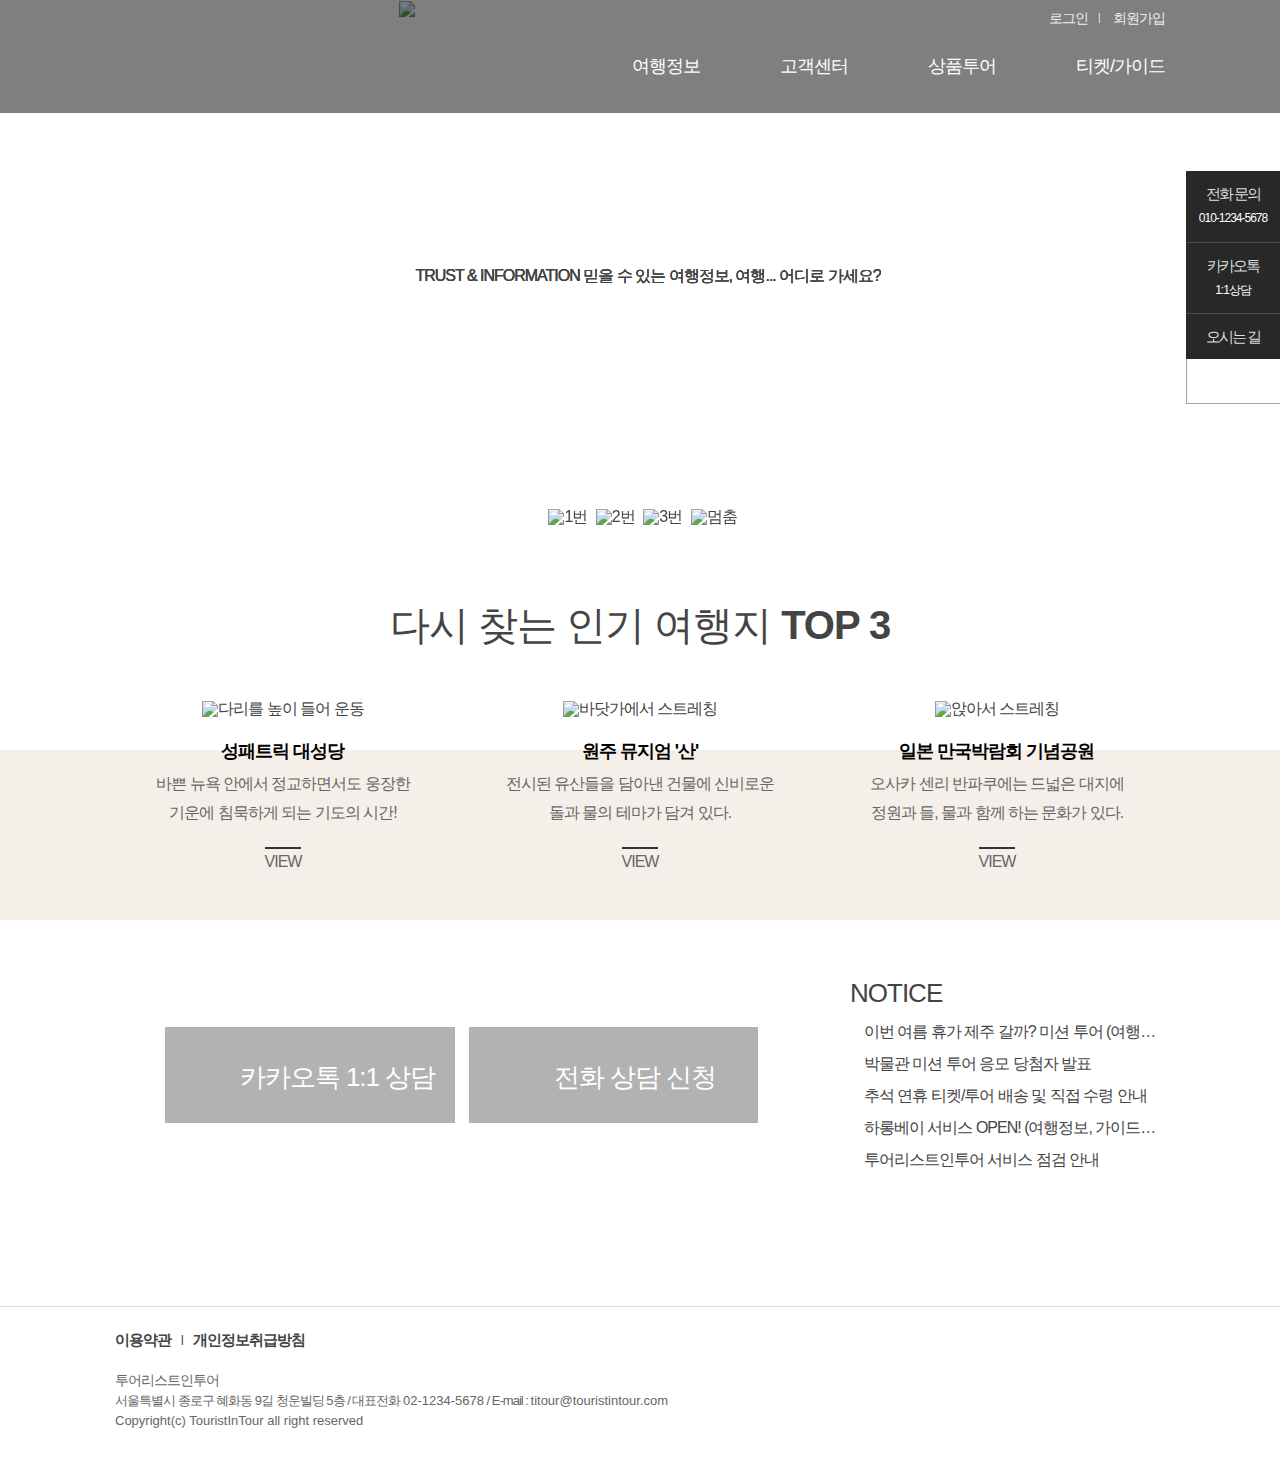
==== index.html @ 17442cc0 "0304" ====
<!DOCTYPE html>
<html lang="ko">
<head>
<title> 투어리스트인투어 </title>
<meta name="viewport" content="width=device-width, initial-scale=1, minimum-scale=1, maximum-scale=1">
<meta charset="utf-8" />
<meta http-equiv="X-UA-Compatible" content="IE=edge">
<link rel="stylesheet" href="css/swiper.min.css">
<link rel="stylesheet" href="css/common.css">
<script src="js/rollmain.js"></script>
<script src="js/common.js"></script>  

</head>
<body>
<ul class="skipnavi">
    <li><a href="#container">본문내용</a></li>
</ul>
<!-- wrap -->
<div id="wrap">

    <header id="header">
        <div class="header_area box_inner clear">    
            <h1><a href="#">Tourist in tour</a></h1>
            <p class="openMOgnb"><a href="#"><b class="hdd">메뉴열기</b> <span></span><span></span><span></span></a></p>
            <!-- header_cont -->
            <div class="header_cont">
                <ul class="util clear">
                    <li><a href="#">로그인</a></li>
                    <li><a href="#">회원가입</a></li>
                </ul>    
                <nav>
                <ul class="gnb clear">
                    <li><a href="#" class="openAll1">여행정보</a>
                        <div class="gnb_depth gnb_depth2_1">
                            <ul class="submenu_list">
                                <li><a href="#">국내</a></li>
                                <li><a href="#">해외</a></li>
                            </ul>
                        </div>
                    </li>
                    <li><a href="#" class="openAll2">고객센터</a>
                        <div class="gnb_depth gnb_depth2_2">
                            <ul class="submenu_list">
                                <li><a href="#">공지사항</a></li>
                                <li><a href="#">문의하기</a></li>
                            </ul>
                        </div>
                    </li>
                    <li><a href="#" class="openAll3">상품투어</a>
                        <div class="gnb_depth gnb_depth2_3">
                            <ul class="submenu_list">
                                <li><a href="#">프로그램 소개</a></li>
                                <li><a href="#">여행자료</a></li>
                            </ul>
                        </div>
                    </li>
                    <li><a href="#" class="openAll4">티켓/가이드</a>
                        <div class="gnb_depth gnb_depth2_4">
                            <ul class="submenu_list">
                                <li><a href="#">항공</a></li>
                                <li><a href="#">호텔</a></li>
                            </ul>
                        </div>
					</li>
				</ul>
                </nav>
                <p class="closePop"><a href="#">닫기</a></p>
            </div>
            <!-- //header_cont -->
        </div>
    </header>
    
    <div id="container">
        <div class="main_rolling_pc">
            <div class="visualRoll">
                <ul class="viewImgList">
                    <li class="imglist0">
                        <div class="roll_content">
                            <a href="#">
                            <img src="img/img_slidecontents01.png" alt="TRUST & INFORMATION 믿을 수 있는 여행정보, 여행... 어디로 가세요?"></a>
                            <p class="roll_txtline">BE TOURIST FOR BETTER LIFE</p>
                        </div>
                    </li>
                    <li class="imglist1">
                        <div class="roll_content">
                            <a href="#">
                            <img src="img/img_slidecontents02.png" alt="TRUST & INFORMATION 믿을 수 있는 여행정보, 여행... 어디로 가세요?"></a>
                            <p class="roll_txtline">BE TOURIST FOR BETTER LIFE</p>
                        </div>
                    </li>
                    <li class="imglist2">
                        <div class="roll_content">
                            <a href="#">
                            <img src="img/img_slidecontents03.png" alt="TRUST & INFORMATION 믿을 수 있는 여행정보, 여행... 어디로 가세요?"></a>
                            <p class="roll_txtline">BE TOURIST FOR BETTER LIFE</p>
                        </div>
                    </li>
                </ul>

                <div class="rollbtnArea">
                    <ul class="rollingbtn">
                        <li class="seq butt0"><a href="#butt"><img src="img/btn_rollbutt_on.png" alt="1번" /></a></li>
                        <li class="seq butt1"><a href="#butt"><img src="img/btn_rollbutt_off.png" alt="2번" /></a></li>
                        <li class="seq butt2"><a href="#butt"><img src="img/btn_rollbutt_off.png" alt="3번" /></a></li>
                        <li class="rollstop"><a href="#" class="stop"><img src="img/btn_roll_stop.png" alt="멈춤" /></a></li>
                        <li class="rollplay"><a href="#" class="play"><img src="img/btn_roll_play.png" alt="재생" /></a></li>
                    </ul>
                </div><!-- //rollbtnArea -->

            </div><!-- //visualRoll -->
        </div><!-- //main_rolling_pc -->
        
        <div class="main_rolling_mobile">
            <div class="swiper-container">
                <div class="swiper-wrapper">
                    <div class="swiper-slide">
                        <a href="#"><img src="img/mainslide_mob01.jpg" alt="TRUST & INFORMATION 믿을 수 있는 여행정보, 여행... 어디로 가세요?" /></a>
                    </div>
                    <div class="swiper-slide">
                        <a href="#"><img src="img/mainslide_mob02.jpg" alt="TRUST & INFORMATION 믿을 수 있는 여행정보, 여행... 어디로 가세요?" /></a>
                    </div>
                    <div class="swiper-slide">
                        <a href="#"><img src="img/mainslide_mob03.jpg" alt="TRUST & INFORMATION 믿을 수 있는 여행정보, 여행... 어디로 가세요?" /></a>
                    </div>
                </div>						
                <div class="swiper-pagination"></div>
                <!-- <div class="swiper-button-next"></div>
                <div class="swiper-button-prev"></div> -->
                
            </div><!--//swiper-container-->
        </div><!--//main_rolling_mobile -->
    
        <!-- about_area -->
        <div class="about_area">
            <h2>다시 찾는 인기 여행지 <b>TOP 3</b></h2>
            <div class="about_box">
                <ul class="place_list box_inner clear">
                    <li><a href="#" onclick="showContactPop()">
                            <img class="img_topplace" src="img/img_topplace01.jpg" alt="다리를 높이 들어 운동" />
                            <h3>성패트릭 대성당</h3>
                            <p class="txt">바쁜 뉴욕 안에서 정교하면서도 웅장한 기운에 침묵하게 되는 기도의 시간!</p>
                            <span class="view">VIEW</span></a>
                    </li>
                    <li><a href="#" onclick="showSpacePop()">
                            <img class="img_topplace" src="img/img_topplace02.jpg" alt="바닷가에서 스트레칭" />
                            <h3>원주 뮤지엄 '산'</h3>
                            <p class="txt">전시된 유산들을 담아낸 건물에 신비로운 돌과 물의 테마가 담겨 있다.</p>
                            <span class="view">VIEW</span></a>
                    </li>
                    <li><a href="#" onclick="showProgramPop()">
                            <img class="img_topplace" src="img/img_topplace03.jpg" alt="앉아서 스트레칭" />
                            <h3>일본 만국박람회 기념공원</h3>
                            <p class="txt">오사카 센리 반파쿠에는 드넓은 대지에 정원과 들, 물과 함께 하는 문화가 있다.</p>
                            <span class="view">VIEW</span></a>
                    </li>
                </ul>
            </div>
        </div>
        <!-- //about_area -->

        <!-- app_area -->
        <div class="appbbs_area">
            <div class="appbbs_box box_inner clear">
                <h2 class="hdd">상담과 최근게시물</h2>
                <p class="app_line">
                    <a href="#">카카오톡 1:1 상담</a>
                    <a href="#">전화 상담 신청</a>
                </p>
                <div class="bbs_line">
                    <h3>NOTICE</h3>
                    <ul class="notice_recent">
                        <li><a href="#">이번 여름 휴가 제주 갈까? 미션 투어 (여행경비 50만원 지원)</a></li>
                        <li><a href="#">박물관 미션 투어 응모 당첨자 발표</a></li>
                        <li><a href="#">추석 연휴 티켓/투어 배송 및 직접 수령 안내</a></li>
                        <li><a href="#">하롱베이 서비스 OPEN! (여행정보, 가이드북, 가이드맵)</a></li>
                        <li><a href="#">투어리스트인투어 서비스 점검 안내</a></li>
                    </ul>
                </div>
            </div>
        </div>
        <!-- //app_area -->

	</div>
	<!-- //container -->

    <footer>
        <div class="foot_area box_inner">
            <ul class="foot_list clear">
                <li><a href="#">이용약관</a></li>
                <li><a href="#">개인정보취급방침</a></li>
            </ul>
            <h2>투어리스트인투어</h2>
            <p class="addr">서울특별시 종로구 혜화동 9길 청운빌딩 5층 <span class="gubun">/</span>        
                <span class="br_line">대표전화 <span class="space0">02-1234-5678</span> <span class="gubun">/</span>        
                    <span class="br_line">E-mail : <span class="space0"> titour@touristintour.com</span></span>
                </span>
            </p>
            <p class="copy box_inner">Copyright(c) TouristInTour all right reserved</p>
            <ul class="snslink clear">
                <li><a href="#">blog</a></li>
                <li><a href="#">facebook</a></li>
                <li><a href="#">instargram</a></li>
            </ul>
        </div>
    </footer>

</div>
<!-- //wrap -->

<h2 class="hdd">빠른 링크 : 전화 문의,카카오톡,오시는 길,꼭대기로</h2>
<div class="quick_area">
    <ul class="quick_list">
        <li><a href="tel:010-7184-4403"><h3>전화 문의</h3><p>010-1234-5678</p></a></li>
        <li><a href="#"><h3>카카오톡 <em>상담</em></h3><p>1:1상담</p></a></li>
        <li><a href="#"><h3 class="to_contact">오시는 길</h3></a></li>
    </ul>
    <p class="to_top"><a href="#layout0" class="s_point">TOP</a></p>
</div>

<script type="text/javascript" src="js/swiper.min.js"></script>
<script>
document.addEventListener('DOMContentLoaded', function() {
    var swiper = new Swiper('.swiper-container', {
        loop: true,
        autoplay: {
            delay: 5500,
            disableOnInteraction: false
        },
        pagination: {
            el: '.swiper-pagination',
            clickable: true
        }
    });
});

function showContactPop() {
    const popup = document.querySelector('.contact_pop');
    popup.style.height = document.documentElement.scrollHeight + 'px';
    popup.style.display = 'block';
}

function showSpacePop() {
    const popup = document.querySelector('.space_pop');
    popup.style.height = document.documentElement.scrollHeight + 'px';
    popup.style.display = 'block';
}

function showProgramPop() {
    const popup = document.querySelector('.program_pop');
    popup.style.height = document.documentElement.scrollHeight + 'px';
    popup.style.display = 'block';
}

document.querySelectorAll('.btn_xpop a').forEach(function(btn) {
    btn.addEventListener('click', function(e) {
        e.preventDefault();
        this.closest('.popup_base').style.display = 'none';
    });
});
</script>

<!-- contact_pop -->
<div class="popup_base contact_pop">
    <div class="pop_content">
        <p class="btn_xpop"><a href="#">닫기</a></p>
        <ul class="pop_list">
            <li>
                <h2 class="tit_pop">성패트릭 대성당</h2>
                <img class="pop_img"src="img/img_pop1_1.jpg" alt="성패트릭 대성당" />
                <div class="pop_txt"><p>뉴욕에서 만난 아름다운 고딕양식에 감탄을 금할 수 없습니다. <br>인상적인 예술작품들과 함께 하고 있으며 정교한 구조와 섬세한 조각들을 만날 수 있습니다. </p></div>
            </li>
        </ul>        
    </div>
</div>
<!-- //contact_pop -->

<!-- space_pop -->
<div class="popup_base space_pop">
    <div class="pop_content">
        <p class="btn_xpop"><a href="#">닫기</a></p>
        <ul class="pop_list">
            <li>
                <h2 class="tit_pop">원주 뮤지엄 '산'</h2>
                <img class="pop_img"src="img/img_pop2_1.jpg" alt="뮤지엄 산의 물위의 건물" />
                <div class="pop_txt"><p>실내와 야외, 문화와 자연이 공존하는 세계. <br> 뮤지엄 산은  휴식과 소통이 어울러진 복합공간을 추구합니다. </p></div>
            </li>
            <li>
                <h2 class="tit_pop">박물관 야외</h2>
                <img class="pop_img"src="img/img_pop2_2.jpg" alt="박물관 야외조경" />
                <div class="pop_txt"><p>공간에 대한 관람을 최대한 배려하려고 합니다.<br>뮤지엄 산은 돌과 물과 산이 함께 어울림으로 배치된 조형 공간입니다.</p></div>
            </li>
        </ul>        
    </div>
</div>
<!-- //space_pop -->

<!-- program_pop -->
<div class="popup_base program_pop">
    <div class="pop_content">
        <p class="btn_xpop"><a href="#">닫기</a></p>
        <ul class="pop_list">
            <li>
                <h2 class="tit_pop">일본 만국박람회 기념 공원</h2>
                <img class="pop_img"src="img/img_pop3_1.jpg" alt="일본 만국박람회 기념 공원" />
                <div class="pop_txt"><p>센리 반파쿠 기념 공원에서는 일본 정원의 확장판을 만날 수 있습니다.<br>가능한 가장 넓은 공간에 꾸민 연못, 산림욕, 정원, 산책길을 만끽할 수 있습니다.</p></div>
            </li>
        </ul>        
    </div>
</div>
<!-- //program_pop -->

</body>
</html>
---- css/common.css ----
@charset "utf-8";
@import url('layout_base.css');

/* Reset */
* {
  margin: 0;
  padding: 0;
  box-sizing: border-box;
}

/* Typography */
h1, h2, h3, h4, h5, h6 {
  font-weight: normal;
  font-size: inherit;
}

/* Block elements */
article, aside, details, figcaption, figure, 
footer, header, nav, section {
  display: block;
}

/* Base elements */
body {line-height: 1;}
img {
  border: 0;
  vertical-align: middle;
}
table {
  border-collapse: collapse;
  border-spacing: 0;
}
ul, ol {list-style: none;}
address, em {font-style: normal;}
input, select, textarea, button {vertical-align: middle;}


/* 건너뛰기 링크(접근성) */
.skipnavi {position:absolute; left:0; top:-50px; text-indent:-9999px; font-size:0; width:100%; z-index:999; }
.skipnavi li a:focus, 
.skipnavi li a:active {position:absolute; left:0; top:50px; display:block; width:100%; padding:5px 0; text-align:center; text-indent:0px; font-size:12px; font-weight:bold; background:#f2f2f2;}

/* anchor */
a {text-decoration:none; color:#444;}

/* checkbox & radio button Design */
input[type=checkbox].css-checkbox {
	overflow: hidden; position:absolute; left:-1000px; width:1px; height:1px;
}

input[type=checkbox].css-checkbox + label {
	display:inline-block; height:20px; padding-left:30px !important; line-height:20px !important; background:url(../img/bg_checkbox.png) no-repeat 0 0; background-size:20px; cursor:pointer; vertical-align:middle; font-size:15px;
	-webkit-touch-callout: none;/* 터치 호버 효과 제거 */
	user-select: none;/* 터치 호버 효과 제거 */
}

input[type=checkbox].css-checkbox:checked + label {
	background-position:0 -20px;
}

/* radio button design */
input[type=radio].css-radio {
	overflow:hidden; position:absolute; left:-1000px; width:1px; height:1px;
}
input[type=radio].css-radio + label {
	display:inline-block; padding-left:20px !important; margin-right:20px; background:url(../img/bg_radio.png) no-repeat 0 0; cursor:pointer; vertical-align:middle; font-size:15px;
	/*-webkit-touch-callout:none;
	-webkit-user-select:none;
	-khtml-user-select:none;
	-moz-user-select:none;
	-ms-user-select:none;*/
}
input[type=radio].css-radio:checked + label {
	background-position:0 -50px;
}
input::placeholder {color:#999;}
textarea::placeholder {color:#999;}

/* input_style */
input[type=text] {-webkit-appearance:none; box-sizing:border-box; display:inline-block; height:45px; padding:0 10px; border:1px solid #ccc; background-color:#fff;  line-height:normal; font-size:15px;}
input[type=number] {-webkit-appearance:none; box-sizing:border-box; display:inline-block; height:45px; padding:0 10px; border:1px solid #ccc; background-color:#fff;  line-height:normal; font-size:15px;}
input[type=password] {-webkit-appearance:none; box-sizing:border-box; display:inline-block; height:45px; padding:0 10px; border:1px solid #ccc; background-color:#fff;  line-height:normal; font-size:15px;}
input[type=tel] {-webkit-appearance:none; box-sizing:border-box; display:inline-block; height:45px; padding:0 10px; border:1px solid #ccc; background-color:#fff;  line-height:normal; font-size:15px;}
input[type=email] {-webkit-appearance:none; box-sizing:border-box; display:inline-block; height:45px; padding:0 10px; border:1px solid #ccc; background-color:#fff;  line-height:normal; font-size:15px;}
input[type=birthday] {-webkit-appearance:none; box-sizing:border-box; display:inline-block; height:45px; padding:0 10px; border:1px solid #ccc; background-color:#fff;  line-height:normal; font-size:15px;}
textarea {-webkit-appearance:none; box-sizing:border-box; padding:10px; border:1px solid #ccc; font-size:15px;}
select {-webkit-appearance:none; height:30px; padding:0 5px; box-sizing:border-box; border:1px solid #ccc;}

/* select_common */
.select_common {display:inline-block; box-sizing:border-box; position:relative; width:158px; height:35px; overflow:hidden; border:1px solid #ccc; background:url(../img/ico_selectArr.png) no-repeat 100% 50%;}
.select_common select {display:inline-block; width:185px; height:29px; padding:0 10px; border:none; background:none; font-size:15px;}

/* common */
html{height:100%;}
body {height:100%; font-family:'Malgun Gothic','맑은 고딕',sans-serif; font-size:16px; letter-spacing:-1px; color:#444; white-space:normal; word-wrap:break-word;}
input, select, textarea {box-sizing:border-box; font-size:15px; font-family:'Malgun Gothic','맑은 고딕',sans-serif; letter-spacing:-1px; color:#444; -webkit-appearance:none;}
textarea {box-sizing:border-box; padding:10px; border:1px solid #ccc;}
input, textarea {-webkit-appearance:none; border-radius:0;}
* {-webkit-text-size-adjust:none;}
.dp_none {display:none;}
.hdd, legend {font-size:0; width:0; height:0; line-height:0; text-indent:-9999px; overflow:hidden; visibility:hidden; position:absolute; top:0; left:0;}
caption {font-size:0; width:0; height:0; line-height:0; text-indent:-9999px; overflow:hidden;}
.clear:after {content:""; display:block; clear:both;}
hr {display:none;}

/* ======================================================================== PC */

/* button_style */
.btn_line {text-align:center; font-size:0;}
.btn_line a {margin-left:10px;}
.btn_line a:first-child {margin-left:0;}
.btn_srch {display:inline-block; width:70px; text-align:center; height:35px; font-size:14px; line-height:35px; vertical-align:middle; background:#384d75; color:#fff !important;}
.btn_bbs {display:inline-block; width:70px; text-align:center; height:35px; font-size:14px; line-height:35px; vertical-align:middle; background:#384d75; color:#fff !important;}
.btn_baseColor {display:inline-block; width:125px; height:50px; line-height:50px; background:#384d75; font-size:20px; color:#fff !important;}

/* layout */
#wrap {}
.box_inner {width:1050px; margin:0 auto;}

/* header */
header {position:absolute; left:0; top:0; width:100%; height:113px; background:rgba(0,0,0,0.5); z-index:100;}
header .header_area {/*position:relative;*/}
header .header_area h1 {float:left; padding:45px 0 0;}
header .header_area h1 a {display:block; width:270px; height:71px; text-indent:-9999px; overflow:hidden; background:url(../img/logo.png) no-repeat;}
header .header_area .openMOgnb {display:none;}
.header_cont {float:right; width:780px;}
.header_cont .util {text-align: right; padding-top:10px;}
.header_cont .util li {display:inline;}
.header_cont .util li:after {content:"|"; display:inline-block; padding:0 10px; font-size:10px; color:#eee; position:relative; top:-2px;}
.header_cont .util li:last-child:after {content:""; display:none;}
.header_cont .util li a {font-size:14px; color:#eee;}
.header_cont .gnb {float:right; box-sizing:border-box; padding-top:5px; /*height:113px;*/}
.header_cont .gnb li {float:left;}
.header_cont .gnb li a {display:block; padding:26px 40px; font-size:18px; color:#fff;}
.header_cont .gnb li:last-child a {padding-right:0;}
.header_cont .closePop {display:none;}
.gnb_depth {position:absolute; left:0; top:113px; width:100%; background:rgba(250,100,0,0.85); z-index:100; display:none;}
.gnb_depth .submenu_list {width:1050px; margin:0 auto; text-align:left;}
.gnb_depth2_1 .submenu_list {box-sizing:border-box; padding-left:480px;}
.gnb_depth2_2 .submenu_list {box-sizing:border-box; padding-left:600px;}
.gnb_depth2_3 .submenu_list {box-sizing:border-box; padding-left:730px;}
.gnb_depth2_4 .submenu_list {box-sizing:border-box; padding-left:940px;}
.gnb_depth .submenu_list li {display:inline;}
.gnb_depth .submenu_list li a {display:inline-block; padding:20px;}
.gnb_depth .submenu_list li:last-child a {padding-right:0;}
.gnb_depth .submenu_list li a.on {color:#fff;}

/* footer */
footer {border-top:1px solid #ddd;}
footer .foot_area {position:relative; padding-bottom:40px;}
footer .foot_area .foot_list {padding-top:25px;}
footer .foot_area .foot_list li {float:left;}
footer .foot_area .foot_list li:first-child:after {content:"|"; display:inline-block; padding:0 10px; font-size:10px; color:#000; position:relative; top:-2px;}
footer .foot_area .foot_list li a {font-weight:bold; font-size:15px;}
footer .foot_area h2 {padding-top:25px; font-size:14px; color:#666;}
footer .foot_area .addr {padding-top:5px; line-height:1.4; font-size:13px; color:#666;}
footer .foot_area .addr .space0 {letter-spacing: 0;}
footer .foot_area .copy {padding-top:3px; font-size:13px; color:#666; letter-spacing:0;}
footer .foot_area .snslink {position:absolute; right:20px; top:50px;}
footer .foot_area .snslink li {float:left; margin-left:60px;}
footer .foot_area .snslink li a {display:block; width:50px; height:74px; text-indent:-9999px; overflow:hidden; background:url(../img/ico_blog_r.png) no-repeat;}
footer .foot_area .snslink li + li a {background-image:url(../img/ico_facebook_r.png);}
footer .foot_area .snslink li + li + li a {background-image:url(../img/ico_instargram_r.png);}

/* container */
#container {padding-bottom:70px;}

/* main rolling */
.main_rolling_mobile {display: none;}
.visualRoll {position:relative; width:100%;}
.viewImgList {position:relative; width:100%;}	
.viewImgList li {text-align:center; height:550px; line-height:550px;}
.viewImgList li.imglist0 {position:relative; z-index:50; background:url('../img/mainslide01.jpg') no-repeat center;}
.viewImgList li.imglist1 {position:absolute; width:100%; left:0; top:0; z-index:10; background:url('../img/mainslide02.jpg') no-repeat center;}
.viewImgList li.imglist2 {position:absolute; width:100%; left:0; top:0; z-index:10; background:url('../img/mainslide03.jpg') no-repeat center;}
.viewImgList li {background-size:cover !important;}
.viewImgList li .roll_content {position:relative;}
.viewImgList li .roll_content .roll_txtline {position:absolute; left:0; bottom:60px; width:100%; line-height:1; text-align:center; font-size:22px; color:#fff; letter-spacing:2px;}
.rollbtnArea {position:absolute; width:100%; left:0; bottom:25px; z-index:200;}
.rollbtnArea .rollingbtn {width:320px; margin:0 auto; text-align:center;}
.rollbtnArea .rollingbtn li {display:inline-block; margin-right:5px;}
.rollbtnArea .rollingbtn li.butt0 {margin-left:10px;}
.rollbtnArea .rollingbtn li.rollstop {}
.rollbtnArea .rollingbtn li.rollplay {display:none;}
.rollbtnArea .rollingbtn li a {vertical-align:top;}

/* about_area */
.about_area {}
.about_area h2 {padding:55px 0 105px; text-align:center; font-size:40px;}
.about_area .about_box {background:#f4f0e9;}
.about_area .place_list {}
.about_area .place_list li {float:left; width:32%; margin-left:2%; text-align:center; position:relative; top:-50px;}
.about_area .place_list li:first-child {margin-left:0;}
.about_area .place_list li .img_topplace {width:100%;}
.about_area .place_list li h3 {font-weight:bold; font-size:18px; padding-top:25px; color:#000;}
.about_area .place_list li p.txt {box-sizing:border-box; padding:10px 30px 0; width:100%; overflow:hidden; word-break:keep-all; line-height:1.8; color:#666;}
.about_area .place_list li .view {display:inline-block; margin-top:20px; padding-top:5px; border-top:2px solid #333; color:#666;}

/* app_area */
.appbbs_area {padding:60px 0;}
.appbbs_area .appbbs_box {}
.appbbs_box .app_line {float:left; width:66%; box-sizing:border-box; padding:45px 0; text-align:center; background:url(../img/bg_app.jpg) no-repeat; font-size:0;}
.appbbs_box .app_line a {display:inline-block; width:42.4%; height:100px; line-height:100px; box-sizing:border-box; padding-left:75px; text-align:left; background:rgba(0,0,0,0.3) url(../img/ico_katalk.png) no-repeat 20px 50%; border:2px solid #fff; margin-right:10px; font-size:26px; color:#fff; vertical-align:middle;}
.appbbs_box .app_line a + a {margin-right:0; padding-left:85px;background-image:url(../img/ico_phone.png);}
.appbbs_box .bbs_line {float:right; width:30%;}
.appbbs_box .bbs_line h3 {font-size:26px;}
.appbbs_box .bbs_line .notice_recent {padding-top:10px;}
.appbbs_box .bbs_line .notice_recent li {padding:8px 0;}
.appbbs_box .bbs_line .notice_recent li a {display:block; padding-left:14px; background:url(../img/ico_bullet.png) no-repeat 0 50%; overflow:hidden; text-overflow:ellipsis; white-space:nowrap;}

/* quick_list */
.quick_area {position:fixed; top:171px; right:0; width:94px; z-index:100;}
.quick_area .quick_list {}
.quick_area .quick_list li {text-align:center; background:#282828; font-size:15px;}
.quick_area .quick_list li a {display:block; padding:15px 0; border-top:1px solid #4d4d4d;}
.quick_area .quick_list li:first-child a {border-top:none;}
.quick_area .quick_list li a h3 {padding-bottom:10px; color:#ddd; letter-spacing:-2px;}
.quick_area .quick_list li:last-child a h3 {padding-bottom:0;}
.quick_area .quick_list li a h3 em {display:none;}
.quick_area .quick_list li a p {line-height:1.3; font-size:12px; color:#fff;}
.to_top {text-align:center; background:#fff;}
.to_top a {display:block; height:45px; box-sizing:border-box; text-indent:-9999px; overflow:hidden; border-left:1px solid #a3a3a3; border-bottom:1px solid #a3a3a3; background:url(../img/ico_totop.png) no-repeat center; background-size:50%;}

/* popup_base */
.popup_base {position:absolute; left:0; top:0; width:100%; height:100%; background:rgba(0,0,0,0.7); z-index:200; display:none;}
.popup_base .pop_content {position:relative; width:580px; margin:200px auto 0; box-sizing:border-box; background:#fff;}
.pop_content .btn_xpop {position:absolute; right:0; top:-55px;}
.pop_content .btn_xpop a {display:block; width:45px; height:45px; text-align:center; text-indent:-9999px; overflow:hidden; background:url(../img/btn_xpop.png) no-repeat; background-size:45px;}
.pop_content .pop_list li {padding:36px; text-align:center;}
.pop_content .pop_list li + li {background:#f4f0e9;}
.pop_content .pop_list li + li + li {background:#fff;}
.pop_content .pop_list li h2.tit_pop {padding:10px 0 24px; font-weight:bold; font-size:30px; letter-spacing:-2px;}
.pop_content .pop_list li img.pop_img {width:100%;}
.pop_content .pop_list li .pop_txt {padding-top:15px}
.pop_content .pop_list li .pop_txt p {padding-top:10px; line-height:1.8; font-size:17px; width:95%; margin:0 auto; overflow:hidden; word-break:keep-all; letter-spacing:-2px;}

/* sub_page */
.location_area {height:445px; background:url(../img/img_top2.jpg) no-repeat center bottom;}
.location_area.about {}
.location_area.customer {background-image:url(../img/img_top2.jpg);}
.location_area.package {background-image:url(../img/img_top3.jpg);}
.location_area.ticket {background-image:url(../img/img_top4.jpg);}
.location_area.member {background-image:url(../img/img_top5.jpg);}
.location_area h2.tit_page {padding:250px 0 0 0; margin:0 50px; border-bottom:1px solid #ccc; font:30px "Arial Narrow"; color:#fff; letter-spacing:3px;}
.location_area h2.tit_page .in {font-variant: small-caps;}
.location_area p.location {padding:20px 0 0 50px; color:#fff;}
.location_area p.location .path {display:inline-block; padding:0 10px;}
.location_area ul.page_menu {display:none;}
.bodytext_area {box-sizing:border-box; padding:55px 50px 0;}

/* 공지사항 목록 */
.minisrch_form {width:100%; text-align:right; margin-bottom:20px;}
.minisrch_form .tbox {padding:0 5px 0 30px; width:200px; height:35px; line-height:35px; border:none; border-bottom:1px solid #ccc; background:url('../img/ico_search.png') no-repeat 10px 50%; background-size:15px;}
.bbsListTbl {width:100%; border-top:2px solid #384d75;}
.bbsListTbl th, .bbsListTbl td {padding:10px; box-sizing:border-box; height:55px;}
.bbsListTbl th {border-bottom:1px solid #ccc; background:#f0f3fa;}
.bbsListTbl td {text-align:center; line-height:1.3; border-bottom:1px solid #ccc;}
.bbsListTbl td.tit_notice {text-align:left;}
.bbsListTbl td:nth-child(1) {width:10%;}
.bbsListTbl td:nth-child(2) {width:55%;}
.bbsListTbl td:nth-child(3) {width:15%;}
.bbsListTbl td:nth-child(4) {width:20%;}
.pagination {padding:40px 0 0; text-align:center;}
.pagination a {display:inline-block; }
.pagination a.pbtn {display:inline-block; padding:7px; text-align:center; vertical-align:middle; font-size:0;}
.pagination a .pagenum {display:inline-block; width:25px; height:25px; line-height:25px; text-align:center; vertical-align:middle;}
.pagination a .currentpage {border-radius:3px; background:#384d75; color:#fff;}
.pagination a:hover .pagenum {border-radius:3px; background:#ddd;}

/* 공지사항 상세보기 */
.bbsview_list {padding-bottom:30px;  border-top:2px solid #384d75;}
.bbsview_list li {box-sizing:border-box; padding:0 15px; border-bottom:1px solid #ccc; font-size:14px; color:#666;}
.bbsview_list li.bbs_title {width:100%; overflow:hidden; white-space:nowrap; text-overflow:ellipsis; height:50px; line-height:50px; font-weight:bold; font-size:16px;}
.bbsview_list li.bbs_hit {height:40px; line-height:40px; float:left; width:50%;}
.bbsview_list li.bbs_date {height:40px; line-height:40px; float:left; width:50%;}
.bbsview_list li.bbs_content {clear:both; min-height:200px; padding:20px 15px;}
.bbsview_list li.bbs_content .editer_content {line-height:1.4;}
.near_list {border-top:1px solid #ccc;}
.near_list li {padding:10px; border-bottom:1px solid #ccc;}
.near_list li:after {content:""; display:block; clear:both;}
.near_list li h4 { float:left; width:100px; padding:0 0 0 50px; background:url(../img/ico_nearNext.png) no-repeat 12px 50%; font-size:15px;}
.near_list li h4.next {background:url('../img/ico_nearPrev.png') no-repeat 12px 50%;}
.near_list li a {float:left;}

/* place_area */
.bodytext_area.place_area {padding:55px 0 0;}
.program_list li {float:left; width:31.5%; margin:0 0.9%;}
.program_list li:nth-child(3n+1) {clear:both;}
.program_list li .img_place {display:block;  width:100%;}
.program_list li h3 {padding:40px 0 0; font-weight:bold; font-size:22px;}
.program_list li .subttl {padding:25px 0 0; font-weight:bold; font-size:16px; color:#fa6400; letter-spacing: 0;}
.program_list li .program_content {padding:15px 0 0; line-height:1.8; font-size:15px;}
.program_list li .program_content p {width:100%; overflow:hidden; word-break:keep-all;}
.program_list li .program_content p .subtxt {display: none;}
.program_list li .btn_more {padding:10px 0 20px; text-align:center; font-size:12px;}
.program_list li .btn_more a {display:inline-block; padding:5px 7px; border-radius:3px; background:#000; color:#fff;}

/* login */
.login_wrap {width:468px; margin:50px auto 0;}
h1.loginTit {text-align:center;}
h1.loginTit a {display:block;}
h1.loginTit a img {width:100%;}
.login_list {width:75%; margin:70px auto 20px;}
.login_list li {position:relative; margin-bottom:4px; height:54px; box-sizing:border-box; padding-left:50px; border-radius:5px;}
.login_list li a {display:block; height:54px; box-sizing:border-box; line-height:54px; text-align:center; vertical-align:middle; font-size:14px; color:#fff;}
.login_list li:last-child {margin-bottom:0;}
.login_list li.kakao {background:#ffea26 url(../img/ico_kakao.png) no-repeat 15px 50%; background-size:45px 45px;}
.login_list li.kakao a {color:#202224;}
.login_list li.naver {background:#00c300 url(../img/ico_naver.png) no-repeat 15px 50%; background-size:45px 45px;}
.login_list li.facebook {background:#405ea9 url(../img/ico_face.png) no-repeat 15px 50%; background-size:45px 45px;}
.login_list li.cellphone {background:#888 url(../img/ico_cellphone.png) no-repeat 15px 50%; background-size:45px 45px;}

.btnonoff_line {width:75%; margin:10px auto; text-align:center;}
.btnonoff_line .btn_onoff {margin-left:5px; font-size:14px;}
.switch {position:relative; display:inline-block; width:35px; height:22px; margin:0; padding:0; border-radius:16px; background:#e5e5e5; vertical-align:top; appearance:none; cursor:pointer; z-index:0;}
.switch:before {content:""; position:absolute; left:1px; top:1px; width:33px; height:20px; border-radius:15px; background:#fff; z-index:1;}
.switch:after {content:""; position:absolute; left:1px; top:1px; width:19px; height:19px; border-radius:20px; background:#fff; -webkit-transition-duration:300ms; transition-duration:300ms; -webkit-box-shadow:0 2px 5px #999; box-shadow:0 2px 5px #999; z-index:2;}
.switchOn, .switchOn:before {background:#1a57cb !important;}
.switchOn:after {left:15px !important;}

/* 회원가입 */
.appForm {margin:40px auto 0;}
.appForm .info_pilsoo {position:relative; padding-left:20px; padding-bottom:10px; border-bottom:2px solid #000; font-size:15px; color:#f00;}
.appForm .pilsoo_item:before {content:"*"; display:inline-block; position:absolute; left:5px; top:3px; width:15px; font-weight:bold; font-size:17px; color:#f00;}
.appForm .app_list {padding:10px 0; border-bottom:1px solid #ccc;}
.appForm .app_list li {padding:8px 0;}
.appForm .app_list li .tit_lbl {position:relative; float:left; width:150px; box-sizing:border-box; padding-left:20px; line-height:42px; font-weight:bold; font-size:17px; letter-spacing: -2px;}
.appForm .app_list li .app_content {float:right; width:770px;}
.appForm .app_list li .app_content * {vertical-align:top;}
.appForm .app_list li .app_content.email_area .ico_space {display: inline-block; padding-top:10px;}
.appForm .app_list li .app_content.radio_area {height:45px; box-sizing:border-box; padding-top:12px;}
.appForm .app_list li .app_content.checkbox_area {height:45px; box-sizing:border-box; padding-top:12px;}
.appForm .app_list li .app_content label {vertical-align:middle;}
.appForm .app_list li .select_common {width:160px; height:45px; background-position:100% 50%; border:1px solid #ccc;}
.appForm .app_list li .select_common select {width:200px; height:43px;}
.appForm .app_list li textarea {height:245px;}
.appForm .info_line {padding:10px 10px 20px; font-size:15px;}
.btn_line {padding:20px 0;}
.btn_line a.btn_app {height:37px; line-height:37px; margin-left:100px; font-size:14px;}

/* MYPAGE */
.myinfo dt {width:170px; height:70px; line-height:70px; text-align:center; background:#dfe3ea; font-size:18px; background:#000; color:#fff;}
.myinfo dd {border-top:2px solid #000;}
.regForm .reg_list {padding:10px 0 0; background:url(../img/bg_reglist.png) repeat-y;}
.regForm .reg_list li {min-height:60px; padding:0; border-bottom:1px solid #ccc;}
.regForm .reg_list li .tit_lbl {position:relative; float:left; width:150px; box-sizing:border-box; padding-left:20px; line-height:60px; font-weight:bold; font-size:16px;}
.regForm .reg_list li .reg_content {float:right; width:770px; box-sizing:border-box; padding-left:20px; padding-top:25px;font-size:15px;}
.regForm .reg_list li .reg_content * {vertical-align:middle;}
.regForm .reg_list li .reg_content.radio_area {padding-top:20px;}
.regForm .reg_list li .reg_content label {vertical-align:middle;}
.regForm .reg_list li .reg_content .info_line {padding:10px 10px 17px 0; font-size:15px;}


@media all and (max-width:1065px) and (min-width:801px) {			/* ipad가로, ipadPro가로세로, gallexyTab가로 */
	.box_inner {width:100%;}	
    header .header_area h1 {padding-left:20px;}
	.header_cont {float:right; width:60%; padding-right:20px;}		/* gnb 간격 줄임 */
	.header_cont .gnb li a {padding:26px 25px;}
	.gnb_depth .submenu_list {width:100%; padding-left:52%;}
    .gnb_depth .submenu_list li a {padding:20px;}                  /* 없으면 395행을 따르게 됨 */
	#container {padding-bottom:20px;}
    .about_area .place_list {box-sizing:border-box; padding:0 20px;}
    .appbbs_area .appbbs_box {box-sizing:border-box; padding:0 20px;}
    .appbbs_box .app_line a {font-size:21px;}
    footer .foot_area {box-sizing:border-box; padding-left:20px;}
    footer .foot_area .snslink li {margin-left:15px;}
    .quick_area .quick_list {display: none;}
    .to_top {position:fixed; right:20px; bottom:112px; text-align:center; background:none; z-index:100;}
	.to_top a {display:block; width:45px; height:45px;  border-left:none; border-bottom:none; background:url(../img/ico_totop_mo.png) no-repeat center; background-size:45px;}
    /* 회원가입 */
    .appForm .app_list li .tit_lbl {width:21%;}
    .appForm .app_list li .app_content {width:79%;}
    /* MYPAGE */
    .regForm .reg_list li .tit_lbl {width:25%;}
    .regForm .reg_list li .reg_content {width:75%;}
}

@media all and (max-width:800px) {
	.btn_bbs {display:inline-block; width:100%; text-align:center; height:35px; font-size:14px; line-height:35px; vertical-align:middle; background:#384d75; color:#fff !important;}
	.btn_baseColor {display:inline-block; width:100%; height:50px; line-height:50px; background:#384d75; font-weight:bold; font-size:20px; color:#fff !important;}

	.box_inner {width:100%;}

	header {height:90px; text-align:center; z-index:200; background:rgba(0,0,0,0.5);}
	header.on {background:#31353d;}
	header .header_area h1 {float:none; width:100%; height:50px; text-align:center; padding:35px 0 0;}
	header .header_area h1 a {display:inline-block; width:180px; height:23px; background-size:180px 23px;}
	header .header_area .openMOgnb {display:block; position:absolute; left:15px; top:35px; width:23px; height:16px;}
	header .header_area .openMOgnb span {box-sizing:border-box; display:block; width:25px; height:3px; margin-bottom:4px; border-radius:10px; background:#fff;}
	header .header_area .openMOgnb span + span {width:17px;}
	header .header_area .openMOgnb span:last-child {width:25px; margin-bottom:0;}
	.header_cont {float:none; width:100%; background:#31353d; display:none;}
	.header_cont .util {padding:20px;}
	.header_cont .util li {float:left;}
	.header_cont .util li:after {content:"|"; display:inline-block; padding:0 10px; font-size:10px; color:#a2a2a2; position:relative; top:-2px;}
    .header_cont .util li:last-child:after {content:""; display:none;}
	.header_cont .util li a {font-size:16px; color:#fff;}
	.header_cont .closePop {display:block; position:absolute; right:0; top:15px;}
	.header_cont .closePop a {display:block; width:60px; height:60px; text-indent:-9999px; overflow:hidden; background:url(../img/btn_closeMenu.png) no-repeat; background-size:60px; }
	.header_cont .gnb {float:none; box-sizing:border-box; padding-top:0; height:auto; border-top:1px solid #83868b;}
	.header_cont .gnb li {float:left; width:50%; text-align:left; box-sizing:border-box; border-bottom:1px solid #83868b;}
	.header_cont .gnb li:nth-child(odd) {border-right:1px solid #83868b;}
	.header_cont .gnb li a {display:block; padding:0 0 0 65px; height:60px; line-height:60px; background:url(../img/ico_gnb01.png) no-repeat 10px center; background-size:49px 56px; font-size:16px; color:#fff;}
	.header_cont .gnb li + li a {background-image:url(../img/ico_gnb02.png);}
	.header_cont .gnb li + li + li a {background-image:url(../img/ico_gnb03.png);}
	.header_cont .gnb li + li + li + li a {background-image:url(../img/ico_gnb04.png);}
	.header_cont .gnb li + li + li + li + li a {background-image:url(../img/ico_gnb05.png);}
	.gnb_depth {display:none;}

	/* main rolling */
    .main_rolling_pc {display: none;}
    .main_rolling_mobile {display: block;}
    .main_rolling_mobile .swiper-container .swiper-wrapper .swiper-slide img {width: 100%;}
    .main_rolling_mobile .swiper-pagination {width:auto; right:20px; left:auto; top:auto; bottom:20px; font-size:0;}
    .main_rolling_mobile .swiper-pagination-bullet {width:5px; height:5px; margin:0 3px !important; background:#fff; opacity:0.2;}
    .main_rolling_mobile .swiper-pagination-bullet-active {opacity:1;}

	/* footer */
	footer .foot_area {box-sizing:border-box; padding:0 20px 90px;}
	footer .foot_area h2 {padding-top:15px; font-size:14px;}
	footer .foot_area .addr {line-height:1.3; font-size:14px; color:#767676;}
	footer .foot_area .copy {padding:3px 0 20px; font-size:14px; color:#767676;}
	footer .gubun {color:#fff;}
	footer .br_line {display:block;}
	footer .foot_area .snslink {position:static; width:210px; margin:10px auto;}
    footer .foot_area .snslink li {margin-left:30px;}
	footer .foot_area .snslink li:first-child {margin-left:0;}

	/* container */
	#container {position:relative; width:100%; padding-bottom:30px;}

	/* about_area */
	.about_area {}
	.about_area h2 {padding:27px 0 25px; font-size:20px;}
	.about_area h2 b {display:block; padding-top:10px;}
	.about_area .about_box {background:#fff;}
	.about_area .place_list {}
	.about_area .place_list li {float:none; width:100%; margin:0; box-sizing:border-box; padding:0 20px; top:0;}
	.about_area .place_list li p.txt {padding:10px 50px 30px; line-height:1.4;}
    .about_area .place_list li .view {padding-bottom: 10px; margin:0 0 30px;}

	/* app_area */ 
	.appbbs_area {padding:0 20px;}
	.appbbs_box .app_line {display:none;}
	.appbbs_box .bbs_line {float:none; width:100%; padding:20px 0; border-top:1px solid #d6d7d8;}
	.appbbs_box .bbs_line h3 {font-weight:bold; font-size:19px;}    
    
	/* quick_list */
	.quick_area .quick_list {position:fixed; left:0; bottom:0; width:100%;}
	.quick_area .quick_list li {float:left; width:31%; text-align:left; background:#3a3e46; font-size:15px;}
	.quick_area .quick_list li + li {width:37%;}
	.quick_area .quick_list li + li + li {width:32%;}
	.quick_area .quick_list li:first-child:after {content:""; display:inline-block; width:1px; height:16px; position:absolute; right:31%; top:50%; margin-top:-8px; background:#76787e;}
	.quick_area .quick_list li:last-child:before {content:""; display:inline-block; width:1px; height:16px; position:absolute; left:32%; top:50%; margin-top:-8px; background:#76787e;}
	.quick_area .quick_list li a {display:block; padding:10px 0; border-top:none; color:#fff;}
	.quick_area .quick_list li a h3 {height:37px; line-height:37px; padding-bottom:0; padding-left:45px; background:url(../img/ico_phone_mobtm.png) no-repeat 20px center; background-size:20px; color:#fff; letter-spacing:-1px;}
	.quick_area .quick_list li + li a h3 {background:url(../img/ico_katalk_mobtm.png) no-repeat 20px center; background-size:20px;}
	.quick_area .quick_list li + li + li a h3 {background:url(../img/ico_contact_mobtm.png) no-repeat 20px center; background-size:20px;}
	.quick_area .quick_list li a h3 em {display:inline;}
	.quick_area .quick_list li a p {display:none;}
	.to_top {position:fixed; right:20px; bottom:100px; text-align:center; background:none; z-index:100;}
	.to_top a {display:block; width:45px; height:45px;  border-left:none; border-bottom:none; background:url(../img/ico_totop_mo.png) no-repeat center; background-size:45px;}
	.to_top.hide {display:none;}

	/* popup_base */
	.popup_base .pop_content {position:relative; width:90%; margin:100px auto 0;}
	.pop_content .btn_xpop {top:-40px;}
	.pop_content .btn_xpop a {display:block; width:30px; height:30px; background-size:30px;}
	.pop_content .pop_list li {padding:20px;}
	.pop_content .pop_list li h2.tit_pop {padding:5px 0 12px; font-size:17px; letter-spacing:-1px;}
	.pop_content .pop_list li .pop_txt {padding-top:10px}
	.pop_content .pop_list li .pop_txt p {padding-top:5px; line-height:1.4; font-size:14px; letter-spacing:-1px;}

	/* sub_page */
	.location_area {height:260px; background:url(../img/img_top2.jpg) no-repeat center bottom / cover;}
	.location_area h2.tit_page {padding:140px 0 0 0; margin:0 45px;}
	.location_area p.location {display:none;}
	.location_area ul.page_menu {display:block; padding:10px 0 0 45px;}
	.location_area ul.page_menu li {float:left; padding-bottom:10px;}
	.location_area ul.page_menu li a {display:block; margin-right:20px; font-size:15px; color:#ddd;}
	.location_area ul.page_menu li a.on {border-bottom:1px solid #fff; color:#fff;}
	.bodytext_area {box-sizing:border-box; padding:33px 20px 0;}

	/* 공지사항 */
	.bbsListTbl {width:100%; border-top:2px solid #384d75;}
	.bbsListTbl th, .bbsListTbl td {padding:10px; box-sizing:border-box; height:45px;}
	.bbsListTbl th {padding:0;}
	.bbsListTbl th {border-bottom:1px solid #ccc; font-weight:bold; font-size:14px;}
	.bbsListTbl th:nth-child(1) {display:none;}
	.bbsListTbl th:nth-child(2) {width:70%;}
	.bbsListTbl th:nth-child(3) {display:none;}
	.bbsListTbl th:nth-child(4) {width:30%;}
	.bbsListTbl td {text-align:center; line-height:1.3; border-bottom:1px solid #ccc;}
	.bbsListTbl td.tit_notice a {display:block;}
	.bbsListTbl td:nth-child(1) {display:none;}
	.bbsListTbl td:nth-child(2) {width:70%;}
	.bbsListTbl td:nth-child(3) {display:none;}
	.bbsListTbl td:nth-child(4) {width:30%;}

	/* 공지사항 상세보기 */
	.near_list {display:none;}

	/* place_area */
	.bodytext_area.place_area {padding:33px 0 0;}
	.program_list {padding:0 20px;}
	.program_list li {float:left; width:100%; margin:0%; box-sizing:border-box; border-top:1px solid #ccc; padding:30px 0px;}
	.program_list li:first-child {border-top:none; padding-top:0;}
	.program_list li h3 {padding:20px 0 0; text-align:center;}
	.program_list li .subttl {padding:15px 0 0; text-align:center; font-size:18px;}
    .program_list li .program_content p .subtxt {display:inline;}
	.program_list li .btn_more {display:none;}

	/* login */
	.login_wrap {width:100%; margin:0 auto;}
	h1.loginTit a {display:block;}
	.login_list {margin:50px auto 20px;}
	.login_list li {height:50px;}
	.login_list li a {height:50px; line-height:50px;}

	/* 회원가입 */
	.appForm {margin:20px auto;}
	.appForm .pilsoo_item:before {top:1px;}
	.appForm .app_list li {position:relative; padding:10px 0; border-bottom:1px solid #ccc;}
	.appForm .app_list li:last-child {border-bottom:none; padding-bottom:10px;}
	.appForm .app_list li .tit_lbl {float:none; width:auto; line-height:30px;}
	.appForm .app_list li .app_content {float:none; width:auto;}
	.appForm .app_list li .app_content * {vertical-align:middle;}
	.appForm .app_list li .app_content input[type=text],
	.appForm .app_list li .app_content input[type=password],
    .appForm .app_list li .app_content input[type=tel] {border:none; width:100% !important;}
    .appForm .app_list li .app_content.email_area {padding:5px 0 0; font-size:0;}
	.appForm .app_list li .app_content.email_area input[type=text],
    .appForm .app_list li .app_content.email_area input[type=password] {border:1px solid #ccc; width:45% !important; font-size:14px;}
	.appForm .app_list li .app_content.email_area .ico_space {width:10% !important; text-align:center; font-size:14px;}
	.appForm .app_list li .app_content.radio_area {padding-left:20px; height:40px; padding-top:10px;}
	.appForm .app_list li .app_content.checkbox_area {padding-left:20px; height:40px; padding-top:10px;}
	.appForm .app_list li .select_common {width:100%; height:45px; margin-top:10px;}
	.appForm .app_list li .select_common select {width:100%; height:39px;}
	.appForm .app_list li textarea {height:130px;}
	.appForm .btn_line {padding:20px 0;}
	.appForm .btn_line a.btn_app {margin-left:0;}

	/* MYPAGE */
	.mypageTab {position:relative;width:100%; margin:20px auto 0; padding-top:50px;}
	.mypageTab dt {position:absolute; top:0; left:0; width:100px;}
	.mypageTab dt.t2 {left:101px;}
	.mypageTab dt a {display:block; height:50px; line-height:50px; text-align:center; background:#dfe3ea; font-size:18px; color:#6f788B;}
	.mypageTab dt a.on {background:#000; color:#fff;}
	.mypageTab dd.hidetab {display:none;}
	.mypageTab dd {border-top:2px solid #000;}
	.regForm {width:100%; margin:0 auto;}
	.regForm .reg_list {padding:10px 0 0; background:none;}
	.regForm .reg_list li {position:relative; min-height:50px; padding:0; border-bottom:1px solid #ccc;}
	.regForm .reg_list li .tit_lbl {position:relative; float:none; width:auto; box-sizing:border-box; padding-left:10px; line-height:50px; font-weight:bold; font-size:16px;}
	.regForm .reg_list li .reg_content {float:none; width:auto; box-sizing:border-box; padding-left:10px; padding-top:0; padding-bottom:20px; font-size:15px;}
	.regForm .reg_list li .reg_content * {vertical-align:middle;}
	.regForm .reg_list li .reg_content.radio_area {padding-top:5px;}
	.regForm .reg_list li .reg_content label {vertical-align:middle;}
	.regForm .reg_list li .reg_content .info_line {padding:10px 10px 15px 0; line-height:1.4; font-size:15px;}
}

@media all and (max-width:320px) {	
	.quick_area .quick_list li a h3 {letter-spacing:-2px;}
}
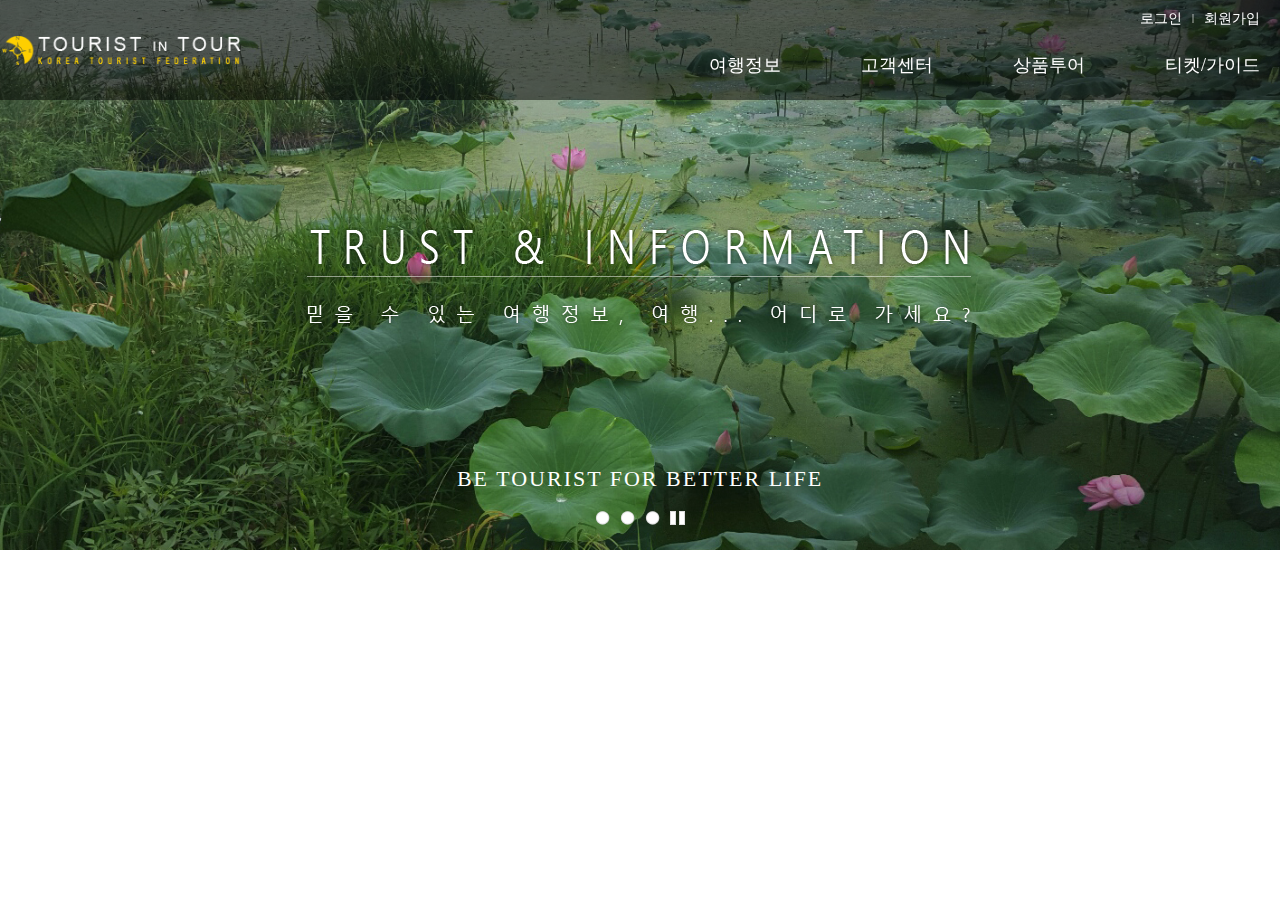
==== commit fe3fd673: "0304-2" ====
--- a/index.html
+++ b/index.html
@@ -1,313 +1,98 @@
 <!DOCTYPE html>
 <html lang="ko">
+
 <head>
-<title> 투어리스트인투어 </title>
-<meta name="viewport" content="width=device-width, initial-scale=1, minimum-scale=1, maximum-scale=1">
-<meta charset="utf-8" />
-<meta http-equiv="X-UA-Compatible" content="IE=edge">
-<link rel="stylesheet" href="css/swiper.min.css">
-<link rel="stylesheet" href="css/common.css">
-<script src="js/rollmain.js"></script>
-<script src="js/common.js"></script>  
+    <meta charset="UTF-8">
+    <meta name="viewport" content="width=device-width, initial-scale=1.0">
+    <title>Tourist in tour</title>
+    <link rel="stylesheet" href="css/common.css">
+    <script defer src="js/common.js"></script>
+</head>
 
-</head>
 <body>
-<ul class="skipnavi">
-    <li><a href="#container">본문내용</a></li>
-</ul>
-<!-- wrap -->
-<div id="wrap">
+    <header id="header">
+        <div class="open-gnb"><span></span><span></span><span></span></div>
 
-    <header id="header">
-        <div class="header_area box_inner clear">    
-            <h1><a href="#">Tourist in tour</a></h1>
-            <p class="openMOgnb"><a href="#"><b class="hdd">메뉴열기</b> <span></span><span></span><span></span></a></p>
+        <div class="header-area">
+            <h1 class="header-logo"><a href="#"><img src="images/logo.png" alt="Tourist in tour"></a></h1>
             <!-- header_cont -->
-            <div class="header_cont">
-                <ul class="util clear">
+            <div class="header-content on">
+                <ul class="util">
                     <li><a href="#">로그인</a></li>
                     <li><a href="#">회원가입</a></li>
-                </ul>    
+                </ul>
                 <nav>
-                <ul class="gnb clear">
-                    <li><a href="#" class="openAll1">여행정보</a>
-                        <div class="gnb_depth gnb_depth2_1">
-                            <ul class="submenu_list">
-                                <li><a href="#">국내</a></li>
-                                <li><a href="#">해외</a></li>
-                            </ul>
-                        </div>
-                    </li>
-                    <li><a href="#" class="openAll2">고객센터</a>
-                        <div class="gnb_depth gnb_depth2_2">
-                            <ul class="submenu_list">
-                                <li><a href="#">공지사항</a></li>
-                                <li><a href="#">문의하기</a></li>
-                            </ul>
-                        </div>
-                    </li>
-                    <li><a href="#" class="openAll3">상품투어</a>
-                        <div class="gnb_depth gnb_depth2_3">
-                            <ul class="submenu_list">
-                                <li><a href="#">프로그램 소개</a></li>
-                                <li><a href="#">여행자료</a></li>
-                            </ul>
-                        </div>
-                    </li>
-                    <li><a href="#" class="openAll4">티켓/가이드</a>
-                        <div class="gnb_depth gnb_depth2_4">
-                            <ul class="submenu_list">
-                                <li><a href="#">항공</a></li>
-                                <li><a href="#">호텔</a></li>
-                            </ul>
-                        </div>
-					</li>
-				</ul>
+                    <ul class="gnb">
+                        <li><a href="#">여행정보</a>
+                            <div class="gnb-depth">
+                                <ul class="submenu-list">
+                                    <li><a href="#">국내</a></li>
+                                    <li><a href="#">해외</a></li>
+                                </ul>
+                            </div>
+                        </li>
+                        <li><a href="#">고객센터</a>
+                            <div class="gnb-depth gnb-depth2">
+                                <ul class="submenu-list">
+                                    <li><a href="#">공지사항</a></li>
+                                    <li><a href="#">문의하기</a></li>
+                                </ul>
+                            </div>
+                        </li>
+                        <li><a href="#">상품투어</a>
+                            <div class="gnb-depth gnb-depth3">
+                                <ul class="submenu-list">
+                                    <li><a href="#">프로그램 소개</a></li>
+                                    <li><a href="#">여행자료</a></li>
+                                </ul>
+                            </div>
+                        </li>
+                        <li><a href="#">티켓/가이드</a>
+                            <div class="gnb-depth gnb-depth4">
+                                <ul class="submenu-list">
+                                    <li><a href="#">항공</a></li>
+                                    <li><a href="#">호텔</a></li>
+                                </ul>
+                            </div>
+                        </li>
+                    </ul>
                 </nav>
-                <p class="closePop"><a href="#">닫기</a></p>
             </div>
             <!-- //header_cont -->
         </div>
     </header>
-    
-    <div id="container">
-        <div class="main_rolling_pc">
-            <div class="visualRoll">
-                <ul class="viewImgList">
-                    <li class="imglist0">
-                        <div class="roll_content">
-                            <a href="#">
-                            <img src="img/img_slidecontents01.png" alt="TRUST & INFORMATION 믿을 수 있는 여행정보, 여행... 어디로 가세요?"></a>
-                            <p class="roll_txtline">BE TOURIST FOR BETTER LIFE</p>
-                        </div>
-                    </li>
-                    <li class="imglist1">
-                        <div class="roll_content">
-                            <a href="#">
-                            <img src="img/img_slidecontents02.png" alt="TRUST & INFORMATION 믿을 수 있는 여행정보, 여행... 어디로 가세요?"></a>
-                            <p class="roll_txtline">BE TOURIST FOR BETTER LIFE</p>
-                        </div>
-                    </li>
-                    <li class="imglist2">
-                        <div class="roll_content">
-                            <a href="#">
-                            <img src="img/img_slidecontents03.png" alt="TRUST & INFORMATION 믿을 수 있는 여행정보, 여행... 어디로 가세요?"></a>
-                            <p class="roll_txtline">BE TOURIST FOR BETTER LIFE</p>
-                        </div>
-                    </li>
-                </ul>
 
-                <div class="rollbtnArea">
-                    <ul class="rollingbtn">
-                        <li class="seq butt0"><a href="#butt"><img src="img/btn_rollbutt_on.png" alt="1번" /></a></li>
-                        <li class="seq butt1"><a href="#butt"><img src="img/btn_rollbutt_off.png" alt="2번" /></a></li>
-                        <li class="seq butt2"><a href="#butt"><img src="img/btn_rollbutt_off.png" alt="3번" /></a></li>
-                        <li class="rollstop"><a href="#" class="stop"><img src="img/btn_roll_stop.png" alt="멈춤" /></a></li>
-                        <li class="rollplay"><a href="#" class="play"><img src="img/btn_roll_play.png" alt="재생" /></a></li>
-                    </ul>
-                </div><!-- //rollbtnArea -->
-
-            </div><!-- //visualRoll -->
-        </div><!-- //main_rolling_pc -->
-        
-        <div class="main_rolling_mobile">
-            <div class="swiper-container">
-                <div class="swiper-wrapper">
-                    <div class="swiper-slide">
-                        <a href="#"><img src="img/mainslide_mob01.jpg" alt="TRUST & INFORMATION 믿을 수 있는 여행정보, 여행... 어디로 가세요?" /></a>
+    <main>
+        <div class="main-rolling-pc">
+            <ul class="view-img-list">
+                <li class="img-list img-list-01 on">
+                    <div class="roll-content">
+                        <a href="#"><img src="images/img_slidecontents01.png" alt="TRUST &amp; INFOMATION"></a>
+                        <p>BE TOURIST FOR BETTER LIFE</p>
                     </div>
-                    <div class="swiper-slide">
-                        <a href="#"><img src="img/mainslide_mob02.jpg" alt="TRUST & INFORMATION 믿을 수 있는 여행정보, 여행... 어디로 가세요?" /></a>
+                </li>
+                <li class="img-list img-list-02">
+                    <div class="roll-content">
+                        <a href="#"><img src="images/img_slidecontents02.png" alt="TRUST &amp; INFOMATION"></a>
+                        <p>BE TOURIST FOR BETTER LIFE</p>
                     </div>
-                    <div class="swiper-slide">
-                        <a href="#"><img src="img/mainslide_mob03.jpg" alt="TRUST & INFORMATION 믿을 수 있는 여행정보, 여행... 어디로 가세요?" /></a>
+                </li>
+                <li class="img-list img-list-03">
+                    <div class="roll-content">
+                        <a href="#"><img src="images/img_slidecontents03.png" alt="TRUST &amp; INFOMATION"></a>
+                        <p>BE TOURIST FOR BETTER LIFE</p>
                     </div>
-                </div>						
-                <div class="swiper-pagination"></div>
-                <!-- <div class="swiper-button-next"></div>
-                <div class="swiper-button-prev"></div> -->
-                
-            </div><!--//swiper-container-->
-        </div><!--//main_rolling_mobile -->
-    
-        <!-- about_area -->
-        <div class="about_area">
-            <h2>다시 찾는 인기 여행지 <b>TOP 3</b></h2>
-            <div class="about_box">
-                <ul class="place_list box_inner clear">
-                    <li><a href="#" onclick="showContactPop()">
-                            <img class="img_topplace" src="img/img_topplace01.jpg" alt="다리를 높이 들어 운동" />
-                            <h3>성패트릭 대성당</h3>
-                            <p class="txt">바쁜 뉴욕 안에서 정교하면서도 웅장한 기운에 침묵하게 되는 기도의 시간!</p>
-                            <span class="view">VIEW</span></a>
-                    </li>
-                    <li><a href="#" onclick="showSpacePop()">
-                            <img class="img_topplace" src="img/img_topplace02.jpg" alt="바닷가에서 스트레칭" />
-                            <h3>원주 뮤지엄 '산'</h3>
-                            <p class="txt">전시된 유산들을 담아낸 건물에 신비로운 돌과 물의 테마가 담겨 있다.</p>
-                            <span class="view">VIEW</span></a>
-                    </li>
-                    <li><a href="#" onclick="showProgramPop()">
-                            <img class="img_topplace" src="img/img_topplace03.jpg" alt="앉아서 스트레칭" />
-                            <h3>일본 만국박람회 기념공원</h3>
-                            <p class="txt">오사카 센리 반파쿠에는 드넓은 대지에 정원과 들, 물과 함께 하는 문화가 있다.</p>
-                            <span class="view">VIEW</span></a>
-                    </li>
-                </ul>
-            </div>
-        </div>
-        <!-- //about_area -->
-
-        <!-- app_area -->
-        <div class="appbbs_area">
-            <div class="appbbs_box box_inner clear">
-                <h2 class="hdd">상담과 최근게시물</h2>
-                <p class="app_line">
-                    <a href="#">카카오톡 1:1 상담</a>
-                    <a href="#">전화 상담 신청</a>
-                </p>
-                <div class="bbs_line">
-                    <h3>NOTICE</h3>
-                    <ul class="notice_recent">
-                        <li><a href="#">이번 여름 휴가 제주 갈까? 미션 투어 (여행경비 50만원 지원)</a></li>
-                        <li><a href="#">박물관 미션 투어 응모 당첨자 발표</a></li>
-                        <li><a href="#">추석 연휴 티켓/투어 배송 및 직접 수령 안내</a></li>
-                        <li><a href="#">하롱베이 서비스 OPEN! (여행정보, 가이드북, 가이드맵)</a></li>
-                        <li><a href="#">투어리스트인투어 서비스 점검 안내</a></li>
-                    </ul>
-                </div>
-            </div>
-        </div>
-        <!-- //app_area -->
-
-	</div>
-	<!-- //container -->
-
-    <footer>
-        <div class="foot_area box_inner">
-            <ul class="foot_list clear">
-                <li><a href="#">이용약관</a></li>
-                <li><a href="#">개인정보취급방침</a></li>
+                </li>
             </ul>
-            <h2>투어리스트인투어</h2>
-            <p class="addr">서울특별시 종로구 혜화동 9길 청운빌딩 5층 <span class="gubun">/</span>        
-                <span class="br_line">대표전화 <span class="space0">02-1234-5678</span> <span class="gubun">/</span>        
-                    <span class="br_line">E-mail : <span class="space0"> titour@touristintour.com</span></span>
-                </span>
-            </p>
-            <p class="copy box_inner">Copyright(c) TouristInTour all right reserved</p>
-            <ul class="snslink clear">
-                <li><a href="#">blog</a></li>
-                <li><a href="#">facebook</a></li>
-                <li><a href="#">instargram</a></li>
+            <ul class="rolling-btn">
+                <li class="btn"><img src="images/btn_rollbutt_off.png"></li>
+                <li class="btn"><img src="images/btn_rollbutt_off.png"></li>
+                <li class="btn"><img src="images/btn_rollbutt_off.png"></li>
+                <li class="rollstop"><img src="images/btn_roll_stop.png"></li>
+                <li class="rollplay" style="display:none;"><img src="images/btn_roll_play.png"></li>
             </ul>
         </div>
-    </footer>
+    </main>
+</body>
 
-</div>
-<!-- //wrap -->
-
-<h2 class="hdd">빠른 링크 : 전화 문의,카카오톡,오시는 길,꼭대기로</h2>
-<div class="quick_area">
-    <ul class="quick_list">
-        <li><a href="tel:010-7184-4403"><h3>전화 문의</h3><p>010-1234-5678</p></a></li>
-        <li><a href="#"><h3>카카오톡 <em>상담</em></h3><p>1:1상담</p></a></li>
-        <li><a href="#"><h3 class="to_contact">오시는 길</h3></a></li>
-    </ul>
-    <p class="to_top"><a href="#layout0" class="s_point">TOP</a></p>
-</div>
-
-<script type="text/javascript" src="js/swiper.min.js"></script>
-<script>
-document.addEventListener('DOMContentLoaded', function() {
-    var swiper = new Swiper('.swiper-container', {
-        loop: true,
-        autoplay: {
-            delay: 5500,
-            disableOnInteraction: false
-        },
-        pagination: {
-            el: '.swiper-pagination',
-            clickable: true
-        }
-    });
-});
-
-function showContactPop() {
-    const popup = document.querySelector('.contact_pop');
-    popup.style.height = document.documentElement.scrollHeight + 'px';
-    popup.style.display = 'block';
-}
-
-function showSpacePop() {
-    const popup = document.querySelector('.space_pop');
-    popup.style.height = document.documentElement.scrollHeight + 'px';
-    popup.style.display = 'block';
-}
-
-function showProgramPop() {
-    const popup = document.querySelector('.program_pop');
-    popup.style.height = document.documentElement.scrollHeight + 'px';
-    popup.style.display = 'block';
-}
-
-document.querySelectorAll('.btn_xpop a').forEach(function(btn) {
-    btn.addEventListener('click', function(e) {
-        e.preventDefault();
-        this.closest('.popup_base').style.display = 'none';
-    });
-});
-</script>
-
-<!-- contact_pop -->
-<div class="popup_base contact_pop">
-    <div class="pop_content">
-        <p class="btn_xpop"><a href="#">닫기</a></p>
-        <ul class="pop_list">
-            <li>
-                <h2 class="tit_pop">성패트릭 대성당</h2>
-                <img class="pop_img"src="img/img_pop1_1.jpg" alt="성패트릭 대성당" />
-                <div class="pop_txt"><p>뉴욕에서 만난 아름다운 고딕양식에 감탄을 금할 수 없습니다. <br>인상적인 예술작품들과 함께 하고 있으며 정교한 구조와 섬세한 조각들을 만날 수 있습니다. </p></div>
-            </li>
-        </ul>        
-    </div>
-</div>
-<!-- //contact_pop -->
-
-<!-- space_pop -->
-<div class="popup_base space_pop">
-    <div class="pop_content">
-        <p class="btn_xpop"><a href="#">닫기</a></p>
-        <ul class="pop_list">
-            <li>
-                <h2 class="tit_pop">원주 뮤지엄 '산'</h2>
-                <img class="pop_img"src="img/img_pop2_1.jpg" alt="뮤지엄 산의 물위의 건물" />
-                <div class="pop_txt"><p>실내와 야외, 문화와 자연이 공존하는 세계. <br> 뮤지엄 산은  휴식과 소통이 어울러진 복합공간을 추구합니다. </p></div>
-            </li>
-            <li>
-                <h2 class="tit_pop">박물관 야외</h2>
-                <img class="pop_img"src="img/img_pop2_2.jpg" alt="박물관 야외조경" />
-                <div class="pop_txt"><p>공간에 대한 관람을 최대한 배려하려고 합니다.<br>뮤지엄 산은 돌과 물과 산이 함께 어울림으로 배치된 조형 공간입니다.</p></div>
-            </li>
-        </ul>        
-    </div>
-</div>
-<!-- //space_pop -->
-
-<!-- program_pop -->
-<div class="popup_base program_pop">
-    <div class="pop_content">
-        <p class="btn_xpop"><a href="#">닫기</a></p>
-        <ul class="pop_list">
-            <li>
-                <h2 class="tit_pop">일본 만국박람회 기념 공원</h2>
-                <img class="pop_img"src="img/img_pop3_1.jpg" alt="일본 만국박람회 기념 공원" />
-                <div class="pop_txt"><p>센리 반파쿠 기념 공원에서는 일본 정원의 확장판을 만날 수 있습니다.<br>가능한 가장 넓은 공간에 꾸민 연못, 산림욕, 정원, 산책길을 만끽할 수 있습니다.</p></div>
-            </li>
-        </ul>        
-    </div>
-</div>
-<!-- //program_pop -->
-
-</body>
-</html>
+</html>--- a/css/common.css
+++ b/css/common.css
@@ -1,5 +1,4 @@
 @charset "utf-8";
-@import url('layout_base.css');
 
 /* Reset */
 * {
@@ -9,556 +8,272 @@
 }
 
 /* Typography */
-h1, h2, h3, h4, h5, h6 {
+h1,
+h2,
+h3,
+h4,
+h5,
+h6 {
   font-weight: normal;
   font-size: inherit;
 }
 
 /* Block elements */
-article, aside, details, figcaption, figure, 
-footer, header, nav, section {
+article,
+aside,
+details,
+figcaption,
+figure,
+footer,
+header,
+nav,
+section {
   display: block;
 }
 
 /* Base elements */
-body {line-height: 1;}
+body {
+  line-height: 1;
+}
+
 img {
   border: 0;
   vertical-align: middle;
 }
+
 table {
   border-collapse: collapse;
   border-spacing: 0;
 }
-ul, ol {list-style: none;}
-address, em {font-style: normal;}
-input, select, textarea, button {vertical-align: middle;}
-
-
-/* 건너뛰기 링크(접근성) */
-.skipnavi {position:absolute; left:0; top:-50px; text-indent:-9999px; font-size:0; width:100%; z-index:999; }
-.skipnavi li a:focus, 
-.skipnavi li a:active {position:absolute; left:0; top:50px; display:block; width:100%; padding:5px 0; text-align:center; text-indent:0px; font-size:12px; font-weight:bold; background:#f2f2f2;}
+
+ul,
+ol {
+  list-style: none;
+}
+
+address,
+em {
+  font-style: normal;
+}
+
+input,
+select,
+textarea,
+button {
+  vertical-align: middle;
+}
 
 /* anchor */
-a {text-decoration:none; color:#444;}
-
-/* checkbox & radio button Design */
-input[type=checkbox].css-checkbox {
-	overflow: hidden; position:absolute; left:-1000px; width:1px; height:1px;
-}
-
-input[type=checkbox].css-checkbox + label {
-	display:inline-block; height:20px; padding-left:30px !important; line-height:20px !important; background:url(../img/bg_checkbox.png) no-repeat 0 0; background-size:20px; cursor:pointer; vertical-align:middle; font-size:15px;
-	-webkit-touch-callout: none;/* 터치 호버 효과 제거 */
-	user-select: none;/* 터치 호버 효과 제거 */
-}
-
-input[type=checkbox].css-checkbox:checked + label {
-	background-position:0 -20px;
-}
-
-/* radio button design */
-input[type=radio].css-radio {
-	overflow:hidden; position:absolute; left:-1000px; width:1px; height:1px;
-}
-input[type=radio].css-radio + label {
-	display:inline-block; padding-left:20px !important; margin-right:20px; background:url(../img/bg_radio.png) no-repeat 0 0; cursor:pointer; vertical-align:middle; font-size:15px;
-	/*-webkit-touch-callout:none;
-	-webkit-user-select:none;
-	-khtml-user-select:none;
-	-moz-user-select:none;
-	-ms-user-select:none;*/
-}
-input[type=radio].css-radio:checked + label {
-	background-position:0 -50px;
-}
-input::placeholder {color:#999;}
-textarea::placeholder {color:#999;}
-
-/* input_style */
-input[type=text] {-webkit-appearance:none; box-sizing:border-box; display:inline-block; height:45px; padding:0 10px; border:1px solid #ccc; background-color:#fff;  line-height:normal; font-size:15px;}
-input[type=number] {-webkit-appearance:none; box-sizing:border-box; display:inline-block; height:45px; padding:0 10px; border:1px solid #ccc; background-color:#fff;  line-height:normal; font-size:15px;}
-input[type=password] {-webkit-appearance:none; box-sizing:border-box; display:inline-block; height:45px; padding:0 10px; border:1px solid #ccc; background-color:#fff;  line-height:normal; font-size:15px;}
-input[type=tel] {-webkit-appearance:none; box-sizing:border-box; display:inline-block; height:45px; padding:0 10px; border:1px solid #ccc; background-color:#fff;  line-height:normal; font-size:15px;}
-input[type=email] {-webkit-appearance:none; box-sizing:border-box; display:inline-block; height:45px; padding:0 10px; border:1px solid #ccc; background-color:#fff;  line-height:normal; font-size:15px;}
-input[type=birthday] {-webkit-appearance:none; box-sizing:border-box; display:inline-block; height:45px; padding:0 10px; border:1px solid #ccc; background-color:#fff;  line-height:normal; font-size:15px;}
-textarea {-webkit-appearance:none; box-sizing:border-box; padding:10px; border:1px solid #ccc; font-size:15px;}
-select {-webkit-appearance:none; height:30px; padding:0 5px; box-sizing:border-box; border:1px solid #ccc;}
-
-/* select_common */
-.select_common {display:inline-block; box-sizing:border-box; position:relative; width:158px; height:35px; overflow:hidden; border:1px solid #ccc; background:url(../img/ico_selectArr.png) no-repeat 100% 50%;}
-.select_common select {display:inline-block; width:185px; height:29px; padding:0 10px; border:none; background:none; font-size:15px;}
-
-/* common */
-html{height:100%;}
-body {height:100%; font-family:'Malgun Gothic','맑은 고딕',sans-serif; font-size:16px; letter-spacing:-1px; color:#444; white-space:normal; word-wrap:break-word;}
-input, select, textarea {box-sizing:border-box; font-size:15px; font-family:'Malgun Gothic','맑은 고딕',sans-serif; letter-spacing:-1px; color:#444; -webkit-appearance:none;}
-textarea {box-sizing:border-box; padding:10px; border:1px solid #ccc;}
-input, textarea {-webkit-appearance:none; border-radius:0;}
-* {-webkit-text-size-adjust:none;}
-.dp_none {display:none;}
-.hdd, legend {font-size:0; width:0; height:0; line-height:0; text-indent:-9999px; overflow:hidden; visibility:hidden; position:absolute; top:0; left:0;}
-caption {font-size:0; width:0; height:0; line-height:0; text-indent:-9999px; overflow:hidden;}
-.clear:after {content:""; display:block; clear:both;}
-hr {display:none;}
-
-/* ======================================================================== PC */
-
-/* button_style */
-.btn_line {text-align:center; font-size:0;}
-.btn_line a {margin-left:10px;}
-.btn_line a:first-child {margin-left:0;}
-.btn_srch {display:inline-block; width:70px; text-align:center; height:35px; font-size:14px; line-height:35px; vertical-align:middle; background:#384d75; color:#fff !important;}
-.btn_bbs {display:inline-block; width:70px; text-align:center; height:35px; font-size:14px; line-height:35px; vertical-align:middle; background:#384d75; color:#fff !important;}
-.btn_baseColor {display:inline-block; width:125px; height:50px; line-height:50px; background:#384d75; font-size:20px; color:#fff !important;}
-
-/* layout */
-#wrap {}
-.box_inner {width:1050px; margin:0 auto;}
+a {
+  text-decoration: none;
+  color: #444;
+}
+
+
 
 /* header */
-header {position:absolute; left:0; top:0; width:100%; height:113px; background:rgba(0,0,0,0.5); z-index:100;}
-header .header_area {/*position:relative;*/}
-header .header_area h1 {float:left; padding:45px 0 0;}
-header .header_area h1 a {display:block; width:270px; height:71px; text-indent:-9999px; overflow:hidden; background:url(../img/logo.png) no-repeat;}
-header .header_area .openMOgnb {display:none;}
-.header_cont {float:right; width:780px;}
-.header_cont .util {text-align: right; padding-top:10px;}
-.header_cont .util li {display:inline;}
-.header_cont .util li:after {content:"|"; display:inline-block; padding:0 10px; font-size:10px; color:#eee; position:relative; top:-2px;}
-.header_cont .util li:last-child:after {content:""; display:none;}
-.header_cont .util li a {font-size:14px; color:#eee;}
-.header_cont .gnb {float:right; box-sizing:border-box; padding-top:5px; /*height:113px;*/}
-.header_cont .gnb li {float:left;}
-.header_cont .gnb li a {display:block; padding:26px 40px; font-size:18px; color:#fff;}
-.header_cont .gnb li:last-child a {padding-right:0;}
-.header_cont .closePop {display:none;}
-.gnb_depth {position:absolute; left:0; top:113px; width:100%; background:rgba(250,100,0,0.85); z-index:100; display:none;}
-.gnb_depth .submenu_list {width:1050px; margin:0 auto; text-align:left;}
-.gnb_depth2_1 .submenu_list {box-sizing:border-box; padding-left:480px;}
-.gnb_depth2_2 .submenu_list {box-sizing:border-box; padding-left:600px;}
-.gnb_depth2_3 .submenu_list {box-sizing:border-box; padding-left:730px;}
-.gnb_depth2_4 .submenu_list {box-sizing:border-box; padding-left:940px;}
-.gnb_depth .submenu_list li {display:inline;}
-.gnb_depth .submenu_list li a {display:inline-block; padding:20px;}
-.gnb_depth .submenu_list li:last-child a {padding-right:0;}
-.gnb_depth .submenu_list li a.on {color:#fff;}
-
-/* footer */
-footer {border-top:1px solid #ddd;}
-footer .foot_area {position:relative; padding-bottom:40px;}
-footer .foot_area .foot_list {padding-top:25px;}
-footer .foot_area .foot_list li {float:left;}
-footer .foot_area .foot_list li:first-child:after {content:"|"; display:inline-block; padding:0 10px; font-size:10px; color:#000; position:relative; top:-2px;}
-footer .foot_area .foot_list li a {font-weight:bold; font-size:15px;}
-footer .foot_area h2 {padding-top:25px; font-size:14px; color:#666;}
-footer .foot_area .addr {padding-top:5px; line-height:1.4; font-size:13px; color:#666;}
-footer .foot_area .addr .space0 {letter-spacing: 0;}
-footer .foot_area .copy {padding-top:3px; font-size:13px; color:#666; letter-spacing:0;}
-footer .foot_area .snslink {position:absolute; right:20px; top:50px;}
-footer .foot_area .snslink li {float:left; margin-left:60px;}
-footer .foot_area .snslink li a {display:block; width:50px; height:74px; text-indent:-9999px; overflow:hidden; background:url(../img/ico_blog_r.png) no-repeat;}
-footer .foot_area .snslink li + li a {background-image:url(../img/ico_facebook_r.png);}
-footer .foot_area .snslink li + li + li a {background-image:url(../img/ico_instargram_r.png);}
-
-/* container */
-#container {padding-bottom:70px;}
-
-/* main rolling */
-.main_rolling_mobile {display: none;}
-.visualRoll {position:relative; width:100%;}
-.viewImgList {position:relative; width:100%;}	
-.viewImgList li {text-align:center; height:550px; line-height:550px;}
-.viewImgList li.imglist0 {position:relative; z-index:50; background:url('../img/mainslide01.jpg') no-repeat center;}
-.viewImgList li.imglist1 {position:absolute; width:100%; left:0; top:0; z-index:10; background:url('../img/mainslide02.jpg') no-repeat center;}
-.viewImgList li.imglist2 {position:absolute; width:100%; left:0; top:0; z-index:10; background:url('../img/mainslide03.jpg') no-repeat center;}
-.viewImgList li {background-size:cover !important;}
-.viewImgList li .roll_content {position:relative;}
-.viewImgList li .roll_content .roll_txtline {position:absolute; left:0; bottom:60px; width:100%; line-height:1; text-align:center; font-size:22px; color:#fff; letter-spacing:2px;}
-.rollbtnArea {position:absolute; width:100%; left:0; bottom:25px; z-index:200;}
-.rollbtnArea .rollingbtn {width:320px; margin:0 auto; text-align:center;}
-.rollbtnArea .rollingbtn li {display:inline-block; margin-right:5px;}
-.rollbtnArea .rollingbtn li.butt0 {margin-left:10px;}
-.rollbtnArea .rollingbtn li.rollstop {}
-.rollbtnArea .rollingbtn li.rollplay {display:none;}
-.rollbtnArea .rollingbtn li a {vertical-align:top;}
-
-/* about_area */
-.about_area {}
-.about_area h2 {padding:55px 0 105px; text-align:center; font-size:40px;}
-.about_area .about_box {background:#f4f0e9;}
-.about_area .place_list {}
-.about_area .place_list li {float:left; width:32%; margin-left:2%; text-align:center; position:relative; top:-50px;}
-.about_area .place_list li:first-child {margin-left:0;}
-.about_area .place_list li .img_topplace {width:100%;}
-.about_area .place_list li h3 {font-weight:bold; font-size:18px; padding-top:25px; color:#000;}
-.about_area .place_list li p.txt {box-sizing:border-box; padding:10px 30px 0; width:100%; overflow:hidden; word-break:keep-all; line-height:1.8; color:#666;}
-.about_area .place_list li .view {display:inline-block; margin-top:20px; padding-top:5px; border-top:2px solid #333; color:#666;}
-
-/* app_area */
-.appbbs_area {padding:60px 0;}
-.appbbs_area .appbbs_box {}
-.appbbs_box .app_line {float:left; width:66%; box-sizing:border-box; padding:45px 0; text-align:center; background:url(../img/bg_app.jpg) no-repeat; font-size:0;}
-.appbbs_box .app_line a {display:inline-block; width:42.4%; height:100px; line-height:100px; box-sizing:border-box; padding-left:75px; text-align:left; background:rgba(0,0,0,0.3) url(../img/ico_katalk.png) no-repeat 20px 50%; border:2px solid #fff; margin-right:10px; font-size:26px; color:#fff; vertical-align:middle;}
-.appbbs_box .app_line a + a {margin-right:0; padding-left:85px;background-image:url(../img/ico_phone.png);}
-.appbbs_box .bbs_line {float:right; width:30%;}
-.appbbs_box .bbs_line h3 {font-size:26px;}
-.appbbs_box .bbs_line .notice_recent {padding-top:10px;}
-.appbbs_box .bbs_line .notice_recent li {padding:8px 0;}
-.appbbs_box .bbs_line .notice_recent li a {display:block; padding-left:14px; background:url(../img/ico_bullet.png) no-repeat 0 50%; overflow:hidden; text-overflow:ellipsis; white-space:nowrap;}
-
-/* quick_list */
-.quick_area {position:fixed; top:171px; right:0; width:94px; z-index:100;}
-.quick_area .quick_list {}
-.quick_area .quick_list li {text-align:center; background:#282828; font-size:15px;}
-.quick_area .quick_list li a {display:block; padding:15px 0; border-top:1px solid #4d4d4d;}
-.quick_area .quick_list li:first-child a {border-top:none;}
-.quick_area .quick_list li a h3 {padding-bottom:10px; color:#ddd; letter-spacing:-2px;}
-.quick_area .quick_list li:last-child a h3 {padding-bottom:0;}
-.quick_area .quick_list li a h3 em {display:none;}
-.quick_area .quick_list li a p {line-height:1.3; font-size:12px; color:#fff;}
-.to_top {text-align:center; background:#fff;}
-.to_top a {display:block; height:45px; box-sizing:border-box; text-indent:-9999px; overflow:hidden; border-left:1px solid #a3a3a3; border-bottom:1px solid #a3a3a3; background:url(../img/ico_totop.png) no-repeat center; background-size:50%;}
-
-/* popup_base */
-.popup_base {position:absolute; left:0; top:0; width:100%; height:100%; background:rgba(0,0,0,0.7); z-index:200; display:none;}
-.popup_base .pop_content {position:relative; width:580px; margin:200px auto 0; box-sizing:border-box; background:#fff;}
-.pop_content .btn_xpop {position:absolute; right:0; top:-55px;}
-.pop_content .btn_xpop a {display:block; width:45px; height:45px; text-align:center; text-indent:-9999px; overflow:hidden; background:url(../img/btn_xpop.png) no-repeat; background-size:45px;}
-.pop_content .pop_list li {padding:36px; text-align:center;}
-.pop_content .pop_list li + li {background:#f4f0e9;}
-.pop_content .pop_list li + li + li {background:#fff;}
-.pop_content .pop_list li h2.tit_pop {padding:10px 0 24px; font-weight:bold; font-size:30px; letter-spacing:-2px;}
-.pop_content .pop_list li img.pop_img {width:100%;}
-.pop_content .pop_list li .pop_txt {padding-top:15px}
-.pop_content .pop_list li .pop_txt p {padding-top:10px; line-height:1.8; font-size:17px; width:95%; margin:0 auto; overflow:hidden; word-break:keep-all; letter-spacing:-2px;}
-
-/* sub_page */
-.location_area {height:445px; background:url(../img/img_top2.jpg) no-repeat center bottom;}
-.location_area.about {}
-.location_area.customer {background-image:url(../img/img_top2.jpg);}
-.location_area.package {background-image:url(../img/img_top3.jpg);}
-.location_area.ticket {background-image:url(../img/img_top4.jpg);}
-.location_area.member {background-image:url(../img/img_top5.jpg);}
-.location_area h2.tit_page {padding:250px 0 0 0; margin:0 50px; border-bottom:1px solid #ccc; font:30px "Arial Narrow"; color:#fff; letter-spacing:3px;}
-.location_area h2.tit_page .in {font-variant: small-caps;}
-.location_area p.location {padding:20px 0 0 50px; color:#fff;}
-.location_area p.location .path {display:inline-block; padding:0 10px;}
-.location_area ul.page_menu {display:none;}
-.bodytext_area {box-sizing:border-box; padding:55px 50px 0;}
-
-/* 공지사항 목록 */
-.minisrch_form {width:100%; text-align:right; margin-bottom:20px;}
-.minisrch_form .tbox {padding:0 5px 0 30px; width:200px; height:35px; line-height:35px; border:none; border-bottom:1px solid #ccc; background:url('../img/ico_search.png') no-repeat 10px 50%; background-size:15px;}
-.bbsListTbl {width:100%; border-top:2px solid #384d75;}
-.bbsListTbl th, .bbsListTbl td {padding:10px; box-sizing:border-box; height:55px;}
-.bbsListTbl th {border-bottom:1px solid #ccc; background:#f0f3fa;}
-.bbsListTbl td {text-align:center; line-height:1.3; border-bottom:1px solid #ccc;}
-.bbsListTbl td.tit_notice {text-align:left;}
-.bbsListTbl td:nth-child(1) {width:10%;}
-.bbsListTbl td:nth-child(2) {width:55%;}
-.bbsListTbl td:nth-child(3) {width:15%;}
-.bbsListTbl td:nth-child(4) {width:20%;}
-.pagination {padding:40px 0 0; text-align:center;}
-.pagination a {display:inline-block; }
-.pagination a.pbtn {display:inline-block; padding:7px; text-align:center; vertical-align:middle; font-size:0;}
-.pagination a .pagenum {display:inline-block; width:25px; height:25px; line-height:25px; text-align:center; vertical-align:middle;}
-.pagination a .currentpage {border-radius:3px; background:#384d75; color:#fff;}
-.pagination a:hover .pagenum {border-radius:3px; background:#ddd;}
-
-/* 공지사항 상세보기 */
-.bbsview_list {padding-bottom:30px;  border-top:2px solid #384d75;}
-.bbsview_list li {box-sizing:border-box; padding:0 15px; border-bottom:1px solid #ccc; font-size:14px; color:#666;}
-.bbsview_list li.bbs_title {width:100%; overflow:hidden; white-space:nowrap; text-overflow:ellipsis; height:50px; line-height:50px; font-weight:bold; font-size:16px;}
-.bbsview_list li.bbs_hit {height:40px; line-height:40px; float:left; width:50%;}
-.bbsview_list li.bbs_date {height:40px; line-height:40px; float:left; width:50%;}
-.bbsview_list li.bbs_content {clear:both; min-height:200px; padding:20px 15px;}
-.bbsview_list li.bbs_content .editer_content {line-height:1.4;}
-.near_list {border-top:1px solid #ccc;}
-.near_list li {padding:10px; border-bottom:1px solid #ccc;}
-.near_list li:after {content:""; display:block; clear:both;}
-.near_list li h4 { float:left; width:100px; padding:0 0 0 50px; background:url(../img/ico_nearNext.png) no-repeat 12px 50%; font-size:15px;}
-.near_list li h4.next {background:url('../img/ico_nearPrev.png') no-repeat 12px 50%;}
-.near_list li a {float:left;}
-
-/* place_area */
-.bodytext_area.place_area {padding:55px 0 0;}
-.program_list li {float:left; width:31.5%; margin:0 0.9%;}
-.program_list li:nth-child(3n+1) {clear:both;}
-.program_list li .img_place {display:block;  width:100%;}
-.program_list li h3 {padding:40px 0 0; font-weight:bold; font-size:22px;}
-.program_list li .subttl {padding:25px 0 0; font-weight:bold; font-size:16px; color:#fa6400; letter-spacing: 0;}
-.program_list li .program_content {padding:15px 0 0; line-height:1.8; font-size:15px;}
-.program_list li .program_content p {width:100%; overflow:hidden; word-break:keep-all;}
-.program_list li .program_content p .subtxt {display: none;}
-.program_list li .btn_more {padding:10px 0 20px; text-align:center; font-size:12px;}
-.program_list li .btn_more a {display:inline-block; padding:5px 7px; border-radius:3px; background:#000; color:#fff;}
-
-/* login */
-.login_wrap {width:468px; margin:50px auto 0;}
-h1.loginTit {text-align:center;}
-h1.loginTit a {display:block;}
-h1.loginTit a img {width:100%;}
-.login_list {width:75%; margin:70px auto 20px;}
-.login_list li {position:relative; margin-bottom:4px; height:54px; box-sizing:border-box; padding-left:50px; border-radius:5px;}
-.login_list li a {display:block; height:54px; box-sizing:border-box; line-height:54px; text-align:center; vertical-align:middle; font-size:14px; color:#fff;}
-.login_list li:last-child {margin-bottom:0;}
-.login_list li.kakao {background:#ffea26 url(../img/ico_kakao.png) no-repeat 15px 50%; background-size:45px 45px;}
-.login_list li.kakao a {color:#202224;}
-.login_list li.naver {background:#00c300 url(../img/ico_naver.png) no-repeat 15px 50%; background-size:45px 45px;}
-.login_list li.facebook {background:#405ea9 url(../img/ico_face.png) no-repeat 15px 50%; background-size:45px 45px;}
-.login_list li.cellphone {background:#888 url(../img/ico_cellphone.png) no-repeat 15px 50%; background-size:45px 45px;}
-
-.btnonoff_line {width:75%; margin:10px auto; text-align:center;}
-.btnonoff_line .btn_onoff {margin-left:5px; font-size:14px;}
-.switch {position:relative; display:inline-block; width:35px; height:22px; margin:0; padding:0; border-radius:16px; background:#e5e5e5; vertical-align:top; appearance:none; cursor:pointer; z-index:0;}
-.switch:before {content:""; position:absolute; left:1px; top:1px; width:33px; height:20px; border-radius:15px; background:#fff; z-index:1;}
-.switch:after {content:""; position:absolute; left:1px; top:1px; width:19px; height:19px; border-radius:20px; background:#fff; -webkit-transition-duration:300ms; transition-duration:300ms; -webkit-box-shadow:0 2px 5px #999; box-shadow:0 2px 5px #999; z-index:2;}
-.switchOn, .switchOn:before {background:#1a57cb !important;}
-.switchOn:after {left:15px !important;}
-
-/* 회원가입 */
-.appForm {margin:40px auto 0;}
-.appForm .info_pilsoo {position:relative; padding-left:20px; padding-bottom:10px; border-bottom:2px solid #000; font-size:15px; color:#f00;}
-.appForm .pilsoo_item:before {content:"*"; display:inline-block; position:absolute; left:5px; top:3px; width:15px; font-weight:bold; font-size:17px; color:#f00;}
-.appForm .app_list {padding:10px 0; border-bottom:1px solid #ccc;}
-.appForm .app_list li {padding:8px 0;}
-.appForm .app_list li .tit_lbl {position:relative; float:left; width:150px; box-sizing:border-box; padding-left:20px; line-height:42px; font-weight:bold; font-size:17px; letter-spacing: -2px;}
-.appForm .app_list li .app_content {float:right; width:770px;}
-.appForm .app_list li .app_content * {vertical-align:top;}
-.appForm .app_list li .app_content.email_area .ico_space {display: inline-block; padding-top:10px;}
-.appForm .app_list li .app_content.radio_area {height:45px; box-sizing:border-box; padding-top:12px;}
-.appForm .app_list li .app_content.checkbox_area {height:45px; box-sizing:border-box; padding-top:12px;}
-.appForm .app_list li .app_content label {vertical-align:middle;}
-.appForm .app_list li .select_common {width:160px; height:45px; background-position:100% 50%; border:1px solid #ccc;}
-.appForm .app_list li .select_common select {width:200px; height:43px;}
-.appForm .app_list li textarea {height:245px;}
-.appForm .info_line {padding:10px 10px 20px; font-size:15px;}
-.btn_line {padding:20px 0;}
-.btn_line a.btn_app {height:37px; line-height:37px; margin-left:100px; font-size:14px;}
-
-/* MYPAGE */
-.myinfo dt {width:170px; height:70px; line-height:70px; text-align:center; background:#dfe3ea; font-size:18px; background:#000; color:#fff;}
-.myinfo dd {border-top:2px solid #000;}
-.regForm .reg_list {padding:10px 0 0; background:url(../img/bg_reglist.png) repeat-y;}
-.regForm .reg_list li {min-height:60px; padding:0; border-bottom:1px solid #ccc;}
-.regForm .reg_list li .tit_lbl {position:relative; float:left; width:150px; box-sizing:border-box; padding-left:20px; line-height:60px; font-weight:bold; font-size:16px;}
-.regForm .reg_list li .reg_content {float:right; width:770px; box-sizing:border-box; padding-left:20px; padding-top:25px;font-size:15px;}
-.regForm .reg_list li .reg_content * {vertical-align:middle;}
-.regForm .reg_list li .reg_content.radio_area {padding-top:20px;}
-.regForm .reg_list li .reg_content label {vertical-align:middle;}
-.regForm .reg_list li .reg_content .info_line {padding:10px 10px 17px 0; font-size:15px;}
-
-
-@media all and (max-width:1065px) and (min-width:801px) {			/* ipad가로, ipadPro가로세로, gallexyTab가로 */
-	.box_inner {width:100%;}	
-    header .header_area h1 {padding-left:20px;}
-	.header_cont {float:right; width:60%; padding-right:20px;}		/* gnb 간격 줄임 */
-	.header_cont .gnb li a {padding:26px 25px;}
-	.gnb_depth .submenu_list {width:100%; padding-left:52%;}
-    .gnb_depth .submenu_list li a {padding:20px;}                  /* 없으면 395행을 따르게 됨 */
-	#container {padding-bottom:20px;}
-    .about_area .place_list {box-sizing:border-box; padding:0 20px;}
-    .appbbs_area .appbbs_box {box-sizing:border-box; padding:0 20px;}
-    .appbbs_box .app_line a {font-size:21px;}
-    footer .foot_area {box-sizing:border-box; padding-left:20px;}
-    footer .foot_area .snslink li {margin-left:15px;}
-    .quick_area .quick_list {display: none;}
-    .to_top {position:fixed; right:20px; bottom:112px; text-align:center; background:none; z-index:100;}
-	.to_top a {display:block; width:45px; height:45px;  border-left:none; border-bottom:none; background:url(../img/ico_totop_mo.png) no-repeat center; background-size:45px;}
-    /* 회원가입 */
-    .appForm .app_list li .tit_lbl {width:21%;}
-    .appForm .app_list li .app_content {width:79%;}
-    /* MYPAGE */
-    .regForm .reg_list li .tit_lbl {width:25%;}
-    .regForm .reg_list li .reg_content {width:75%;}
-}
-
-@media all and (max-width:800px) {
-	.btn_bbs {display:inline-block; width:100%; text-align:center; height:35px; font-size:14px; line-height:35px; vertical-align:middle; background:#384d75; color:#fff !important;}
-	.btn_baseColor {display:inline-block; width:100%; height:50px; line-height:50px; background:#384d75; font-weight:bold; font-size:20px; color:#fff !important;}
-
-	.box_inner {width:100%;}
-
-	header {height:90px; text-align:center; z-index:200; background:rgba(0,0,0,0.5);}
-	header.on {background:#31353d;}
-	header .header_area h1 {float:none; width:100%; height:50px; text-align:center; padding:35px 0 0;}
-	header .header_area h1 a {display:inline-block; width:180px; height:23px; background-size:180px 23px;}
-	header .header_area .openMOgnb {display:block; position:absolute; left:15px; top:35px; width:23px; height:16px;}
-	header .header_area .openMOgnb span {box-sizing:border-box; display:block; width:25px; height:3px; margin-bottom:4px; border-radius:10px; background:#fff;}
-	header .header_area .openMOgnb span + span {width:17px;}
-	header .header_area .openMOgnb span:last-child {width:25px; margin-bottom:0;}
-	.header_cont {float:none; width:100%; background:#31353d; display:none;}
-	.header_cont .util {padding:20px;}
-	.header_cont .util li {float:left;}
-	.header_cont .util li:after {content:"|"; display:inline-block; padding:0 10px; font-size:10px; color:#a2a2a2; position:relative; top:-2px;}
-    .header_cont .util li:last-child:after {content:""; display:none;}
-	.header_cont .util li a {font-size:16px; color:#fff;}
-	.header_cont .closePop {display:block; position:absolute; right:0; top:15px;}
-	.header_cont .closePop a {display:block; width:60px; height:60px; text-indent:-9999px; overflow:hidden; background:url(../img/btn_closeMenu.png) no-repeat; background-size:60px; }
-	.header_cont .gnb {float:none; box-sizing:border-box; padding-top:0; height:auto; border-top:1px solid #83868b;}
-	.header_cont .gnb li {float:left; width:50%; text-align:left; box-sizing:border-box; border-bottom:1px solid #83868b;}
-	.header_cont .gnb li:nth-child(odd) {border-right:1px solid #83868b;}
-	.header_cont .gnb li a {display:block; padding:0 0 0 65px; height:60px; line-height:60px; background:url(../img/ico_gnb01.png) no-repeat 10px center; background-size:49px 56px; font-size:16px; color:#fff;}
-	.header_cont .gnb li + li a {background-image:url(../img/ico_gnb02.png);}
-	.header_cont .gnb li + li + li a {background-image:url(../img/ico_gnb03.png);}
-	.header_cont .gnb li + li + li + li a {background-image:url(../img/ico_gnb04.png);}
-	.header_cont .gnb li + li + li + li + li a {background-image:url(../img/ico_gnb05.png);}
-	.gnb_depth {display:none;}
-
-	/* main rolling */
-    .main_rolling_pc {display: none;}
-    .main_rolling_mobile {display: block;}
-    .main_rolling_mobile .swiper-container .swiper-wrapper .swiper-slide img {width: 100%;}
-    .main_rolling_mobile .swiper-pagination {width:auto; right:20px; left:auto; top:auto; bottom:20px; font-size:0;}
-    .main_rolling_mobile .swiper-pagination-bullet {width:5px; height:5px; margin:0 3px !important; background:#fff; opacity:0.2;}
-    .main_rolling_mobile .swiper-pagination-bullet-active {opacity:1;}
-
-	/* footer */
-	footer .foot_area {box-sizing:border-box; padding:0 20px 90px;}
-	footer .foot_area h2 {padding-top:15px; font-size:14px;}
-	footer .foot_area .addr {line-height:1.3; font-size:14px; color:#767676;}
-	footer .foot_area .copy {padding:3px 0 20px; font-size:14px; color:#767676;}
-	footer .gubun {color:#fff;}
-	footer .br_line {display:block;}
-	footer .foot_area .snslink {position:static; width:210px; margin:10px auto;}
-    footer .foot_area .snslink li {margin-left:30px;}
-	footer .foot_area .snslink li:first-child {margin-left:0;}
-
-	/* container */
-	#container {position:relative; width:100%; padding-bottom:30px;}
-
-	/* about_area */
-	.about_area {}
-	.about_area h2 {padding:27px 0 25px; font-size:20px;}
-	.about_area h2 b {display:block; padding-top:10px;}
-	.about_area .about_box {background:#fff;}
-	.about_area .place_list {}
-	.about_area .place_list li {float:none; width:100%; margin:0; box-sizing:border-box; padding:0 20px; top:0;}
-	.about_area .place_list li p.txt {padding:10px 50px 30px; line-height:1.4;}
-    .about_area .place_list li .view {padding-bottom: 10px; margin:0 0 30px;}
-
-	/* app_area */ 
-	.appbbs_area {padding:0 20px;}
-	.appbbs_box .app_line {display:none;}
-	.appbbs_box .bbs_line {float:none; width:100%; padding:20px 0; border-top:1px solid #d6d7d8;}
-	.appbbs_box .bbs_line h3 {font-weight:bold; font-size:19px;}    
-    
-	/* quick_list */
-	.quick_area .quick_list {position:fixed; left:0; bottom:0; width:100%;}
-	.quick_area .quick_list li {float:left; width:31%; text-align:left; background:#3a3e46; font-size:15px;}
-	.quick_area .quick_list li + li {width:37%;}
-	.quick_area .quick_list li + li + li {width:32%;}
-	.quick_area .quick_list li:first-child:after {content:""; display:inline-block; width:1px; height:16px; position:absolute; right:31%; top:50%; margin-top:-8px; background:#76787e;}
-	.quick_area .quick_list li:last-child:before {content:""; display:inline-block; width:1px; height:16px; position:absolute; left:32%; top:50%; margin-top:-8px; background:#76787e;}
-	.quick_area .quick_list li a {display:block; padding:10px 0; border-top:none; color:#fff;}
-	.quick_area .quick_list li a h3 {height:37px; line-height:37px; padding-bottom:0; padding-left:45px; background:url(../img/ico_phone_mobtm.png) no-repeat 20px center; background-size:20px; color:#fff; letter-spacing:-1px;}
-	.quick_area .quick_list li + li a h3 {background:url(../img/ico_katalk_mobtm.png) no-repeat 20px center; background-size:20px;}
-	.quick_area .quick_list li + li + li a h3 {background:url(../img/ico_contact_mobtm.png) no-repeat 20px center; background-size:20px;}
-	.quick_area .quick_list li a h3 em {display:inline;}
-	.quick_area .quick_list li a p {display:none;}
-	.to_top {position:fixed; right:20px; bottom:100px; text-align:center; background:none; z-index:100;}
-	.to_top a {display:block; width:45px; height:45px;  border-left:none; border-bottom:none; background:url(../img/ico_totop_mo.png) no-repeat center; background-size:45px;}
-	.to_top.hide {display:none;}
-
-	/* popup_base */
-	.popup_base .pop_content {position:relative; width:90%; margin:100px auto 0;}
-	.pop_content .btn_xpop {top:-40px;}
-	.pop_content .btn_xpop a {display:block; width:30px; height:30px; background-size:30px;}
-	.pop_content .pop_list li {padding:20px;}
-	.pop_content .pop_list li h2.tit_pop {padding:5px 0 12px; font-size:17px; letter-spacing:-1px;}
-	.pop_content .pop_list li .pop_txt {padding-top:10px}
-	.pop_content .pop_list li .pop_txt p {padding-top:5px; line-height:1.4; font-size:14px; letter-spacing:-1px;}
-
-	/* sub_page */
-	.location_area {height:260px; background:url(../img/img_top2.jpg) no-repeat center bottom / cover;}
-	.location_area h2.tit_page {padding:140px 0 0 0; margin:0 45px;}
-	.location_area p.location {display:none;}
-	.location_area ul.page_menu {display:block; padding:10px 0 0 45px;}
-	.location_area ul.page_menu li {float:left; padding-bottom:10px;}
-	.location_area ul.page_menu li a {display:block; margin-right:20px; font-size:15px; color:#ddd;}
-	.location_area ul.page_menu li a.on {border-bottom:1px solid #fff; color:#fff;}
-	.bodytext_area {box-sizing:border-box; padding:33px 20px 0;}
-
-	/* 공지사항 */
-	.bbsListTbl {width:100%; border-top:2px solid #384d75;}
-	.bbsListTbl th, .bbsListTbl td {padding:10px; box-sizing:border-box; height:45px;}
-	.bbsListTbl th {padding:0;}
-	.bbsListTbl th {border-bottom:1px solid #ccc; font-weight:bold; font-size:14px;}
-	.bbsListTbl th:nth-child(1) {display:none;}
-	.bbsListTbl th:nth-child(2) {width:70%;}
-	.bbsListTbl th:nth-child(3) {display:none;}
-	.bbsListTbl th:nth-child(4) {width:30%;}
-	.bbsListTbl td {text-align:center; line-height:1.3; border-bottom:1px solid #ccc;}
-	.bbsListTbl td.tit_notice a {display:block;}
-	.bbsListTbl td:nth-child(1) {display:none;}
-	.bbsListTbl td:nth-child(2) {width:70%;}
-	.bbsListTbl td:nth-child(3) {display:none;}
-	.bbsListTbl td:nth-child(4) {width:30%;}
-
-	/* 공지사항 상세보기 */
-	.near_list {display:none;}
-
-	/* place_area */
-	.bodytext_area.place_area {padding:33px 0 0;}
-	.program_list {padding:0 20px;}
-	.program_list li {float:left; width:100%; margin:0%; box-sizing:border-box; border-top:1px solid #ccc; padding:30px 0px;}
-	.program_list li:first-child {border-top:none; padding-top:0;}
-	.program_list li h3 {padding:20px 0 0; text-align:center;}
-	.program_list li .subttl {padding:15px 0 0; text-align:center; font-size:18px;}
-    .program_list li .program_content p .subtxt {display:inline;}
-	.program_list li .btn_more {display:none;}
-
-	/* login */
-	.login_wrap {width:100%; margin:0 auto;}
-	h1.loginTit a {display:block;}
-	.login_list {margin:50px auto 20px;}
-	.login_list li {height:50px;}
-	.login_list li a {height:50px; line-height:50px;}
-
-	/* 회원가입 */
-	.appForm {margin:20px auto;}
-	.appForm .pilsoo_item:before {top:1px;}
-	.appForm .app_list li {position:relative; padding:10px 0; border-bottom:1px solid #ccc;}
-	.appForm .app_list li:last-child {border-bottom:none; padding-bottom:10px;}
-	.appForm .app_list li .tit_lbl {float:none; width:auto; line-height:30px;}
-	.appForm .app_list li .app_content {float:none; width:auto;}
-	.appForm .app_list li .app_content * {vertical-align:middle;}
-	.appForm .app_list li .app_content input[type=text],
-	.appForm .app_list li .app_content input[type=password],
-    .appForm .app_list li .app_content input[type=tel] {border:none; width:100% !important;}
-    .appForm .app_list li .app_content.email_area {padding:5px 0 0; font-size:0;}
-	.appForm .app_list li .app_content.email_area input[type=text],
-    .appForm .app_list li .app_content.email_area input[type=password] {border:1px solid #ccc; width:45% !important; font-size:14px;}
-	.appForm .app_list li .app_content.email_area .ico_space {width:10% !important; text-align:center; font-size:14px;}
-	.appForm .app_list li .app_content.radio_area {padding-left:20px; height:40px; padding-top:10px;}
-	.appForm .app_list li .app_content.checkbox_area {padding-left:20px; height:40px; padding-top:10px;}
-	.appForm .app_list li .select_common {width:100%; height:45px; margin-top:10px;}
-	.appForm .app_list li .select_common select {width:100%; height:39px;}
-	.appForm .app_list li textarea {height:130px;}
-	.appForm .btn_line {padding:20px 0;}
-	.appForm .btn_line a.btn_app {margin-left:0;}
-
-	/* MYPAGE */
-	.mypageTab {position:relative;width:100%; margin:20px auto 0; padding-top:50px;}
-	.mypageTab dt {position:absolute; top:0; left:0; width:100px;}
-	.mypageTab dt.t2 {left:101px;}
-	.mypageTab dt a {display:block; height:50px; line-height:50px; text-align:center; background:#dfe3ea; font-size:18px; color:#6f788B;}
-	.mypageTab dt a.on {background:#000; color:#fff;}
-	.mypageTab dd.hidetab {display:none;}
-	.mypageTab dd {border-top:2px solid #000;}
-	.regForm {width:100%; margin:0 auto;}
-	.regForm .reg_list {padding:10px 0 0; background:none;}
-	.regForm .reg_list li {position:relative; min-height:50px; padding:0; border-bottom:1px solid #ccc;}
-	.regForm .reg_list li .tit_lbl {position:relative; float:none; width:auto; box-sizing:border-box; padding-left:10px; line-height:50px; font-weight:bold; font-size:16px;}
-	.regForm .reg_list li .reg_content {float:none; width:auto; box-sizing:border-box; padding-left:10px; padding-top:0; padding-bottom:20px; font-size:15px;}
-	.regForm .reg_list li .reg_content * {vertical-align:middle;}
-	.regForm .reg_list li .reg_content.radio_area {padding-top:5px;}
-	.regForm .reg_list li .reg_content label {vertical-align:middle;}
-	.regForm .reg_list li .reg_content .info_line {padding:10px 10px 15px 0; line-height:1.4; font-size:15px;}
-}
-
-@media all and (max-width:320px) {	
-	.quick_area .quick_list li a h3 {letter-spacing:-2px;}
-}
+#header {
+  position: fixed;
+  top: 0;
+  left: 0;
+  width: 100%;
+  background-color:rgba(0,0,0,0.5);
+  z-index:100;
+}
+
+.open-gnb {
+  display:none;
+  position: absolute;
+  left: 15px;
+  top: 35px;
+  width: 23px;
+  height: 16px;
+  cursor: pointer;
+}
+
+.open-gnb span {
+  display: block;
+  width: 25px;
+  height: 3px;
+  border-radius: 3px;
+  background: #333;/*#fff*/
+}
+
+.open-gnb span:nth-child(2) {
+  width: 17px;
+  margin:4px 0;
+}
+
+.header-area {
+  max-width:1280px;
+  margin:auto;
+  height: 100px;
+  display:flex;
+  justify-content: space-between;
+  align-items: center;
+}
+
+.header-logo{
+  width: 300px;
+}
+.header-logo img{
+  width: 100%;  
+}
+
+.header-content {
+  width: 100%;
+  height: 100%;
+  display: none;
+}
+
+.header-content.on{
+  display:flex;
+  flex-direction: column;
+  justify-content: space-between;
+  padding:10px 20px 0;
+}
+
+/*util*/
+.header-content > .util{
+  display: flex;
+  justify-content: flex-end;
+}
+
+.header-content > .util > li > a{
+  color: #fff;
+  font-size: 14px;
+}
+
+/*요소 사이 선추가*/
+.header-content > .util > li:first-child > a::after{
+  content: "|";
+  color: #fff;
+  font-size: 10px;
+  padding:0 10px;
+  display: inline-block;
+  transform: translateY(-2px);
+}
+
+.header-content > .util > li > a:hover{
+  color: #ccc;
+}
+
+/*gnb*/
+.header-content .gnb{
+  display: flex;
+  justify-content: flex-end;
+  gap: 80px;
+}
+
+.header-content .gnb > li > a{
+  display: block;
+  color: #fff;
+  font-size: 18px;
+  padding:30px 0px;
+}
+
+/*gnb_depth*/
+.gnb-depth{
+  position: absolute;
+  top: 100%;
+  left: 0;
+  width: 100%;
+  background: rgba(250,100,0,0.85);
+  display: none;/*메뉴 숨김*/
+}
+.gnb-depth > .submenu-list{
+  max-width:1280px;
+  margin:auto;
+  padding-left:720px;
+  display:flex;
+}
+
+.gnb-depth > .submenu-list > li > a {
+  display: block;
+  color: #fff;
+  font-size: 16px;
+  padding:20px 10px;
+}
+
+.gnb-depth2 > .submenu-list{
+  padding-left: 840px;
+}
+
+.gnb-depth3 > .submenu-list{
+  padding-left: 960px;
+}
+
+.gnb-depth4 > .submenu-list{
+  padding-left: 1160px;
+}
+
+.gnb > li:hover > .gnb-depth{
+  display: block;
+}
+
+/*main-rolling-pc*/
+.main-rolling-pc{
+  width:100%;
+  height:550px;
+  position:relative;
+}
+.view-img-list{
+  width:100%;
+  height:100%;
+}
+.img-list{
+  width:100%;
+  height:100%;
+  line-height:550px;
+  text-align: center;
+  position:absolute;
+  opacity:0;
+  transition:opacity 0.5s;
+}
+.img-list-01{
+  background:url(../images/mainslide01.jpg) center/cover;
+}
+.img-list-02{
+  background:url(../images/mainslide02.jpg) center/cover;
+}
+.img-list-03{
+  background:url(../images/mainslide03.jpg) center/cover;
+}
+
+.img-list.on{
+  opacity:1;
+  z-index:1;
+}
+
+.roll-content p{
+  position:absolute;
+  left:0;
+  bottom:60px;
+  width:100%;
+  line-height: 1;
+  text-align: center;
+  font-size:22px;
+  color:#fff;
+  letter-spacing: 2px;
+}
+
+/*rolling-btn*/
+.rolling-btn{
+  position:absolute;
+  width:100%;
+  left:0;
+  bottom:25px;
+  z-index: 10;
+  display:flex;
+  justify-content: center;
+  gap:10px;
+}
+.rolling-btn li{
+  cursor:pointer;
+}
+
+@media (max-width: 1280px) {
+  .gnb-depth > .submenu-list{
+    padding-left:52%;
+  }
+}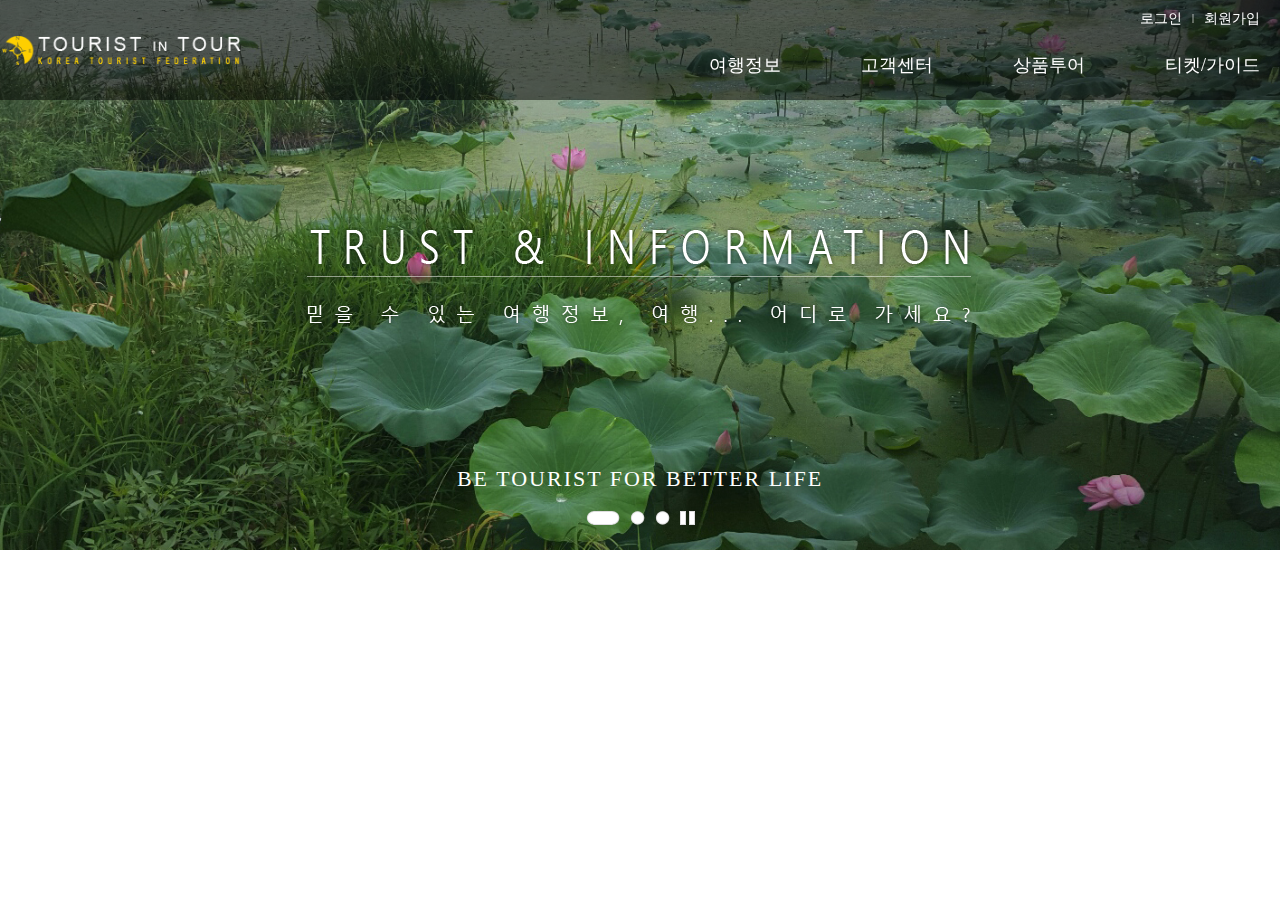
==== commit 9dc66186: "0305" ====
--- a/index.html
+++ b/index.html
@@ -85,7 +85,7 @@
                 </li>
             </ul>
             <ul class="rolling-btn">
-                <li class="btn"><img src="images/btn_rollbutt_off.png"></li>
+                <li class="btn"><img src="images/btn_rollbutt_on.png"></li>
                 <li class="btn"><img src="images/btn_rollbutt_off.png"></li>
                 <li class="btn"><img src="images/btn_rollbutt_off.png"></li>
                 <li class="rollstop"><img src="images/btn_roll_stop.png"></li>
